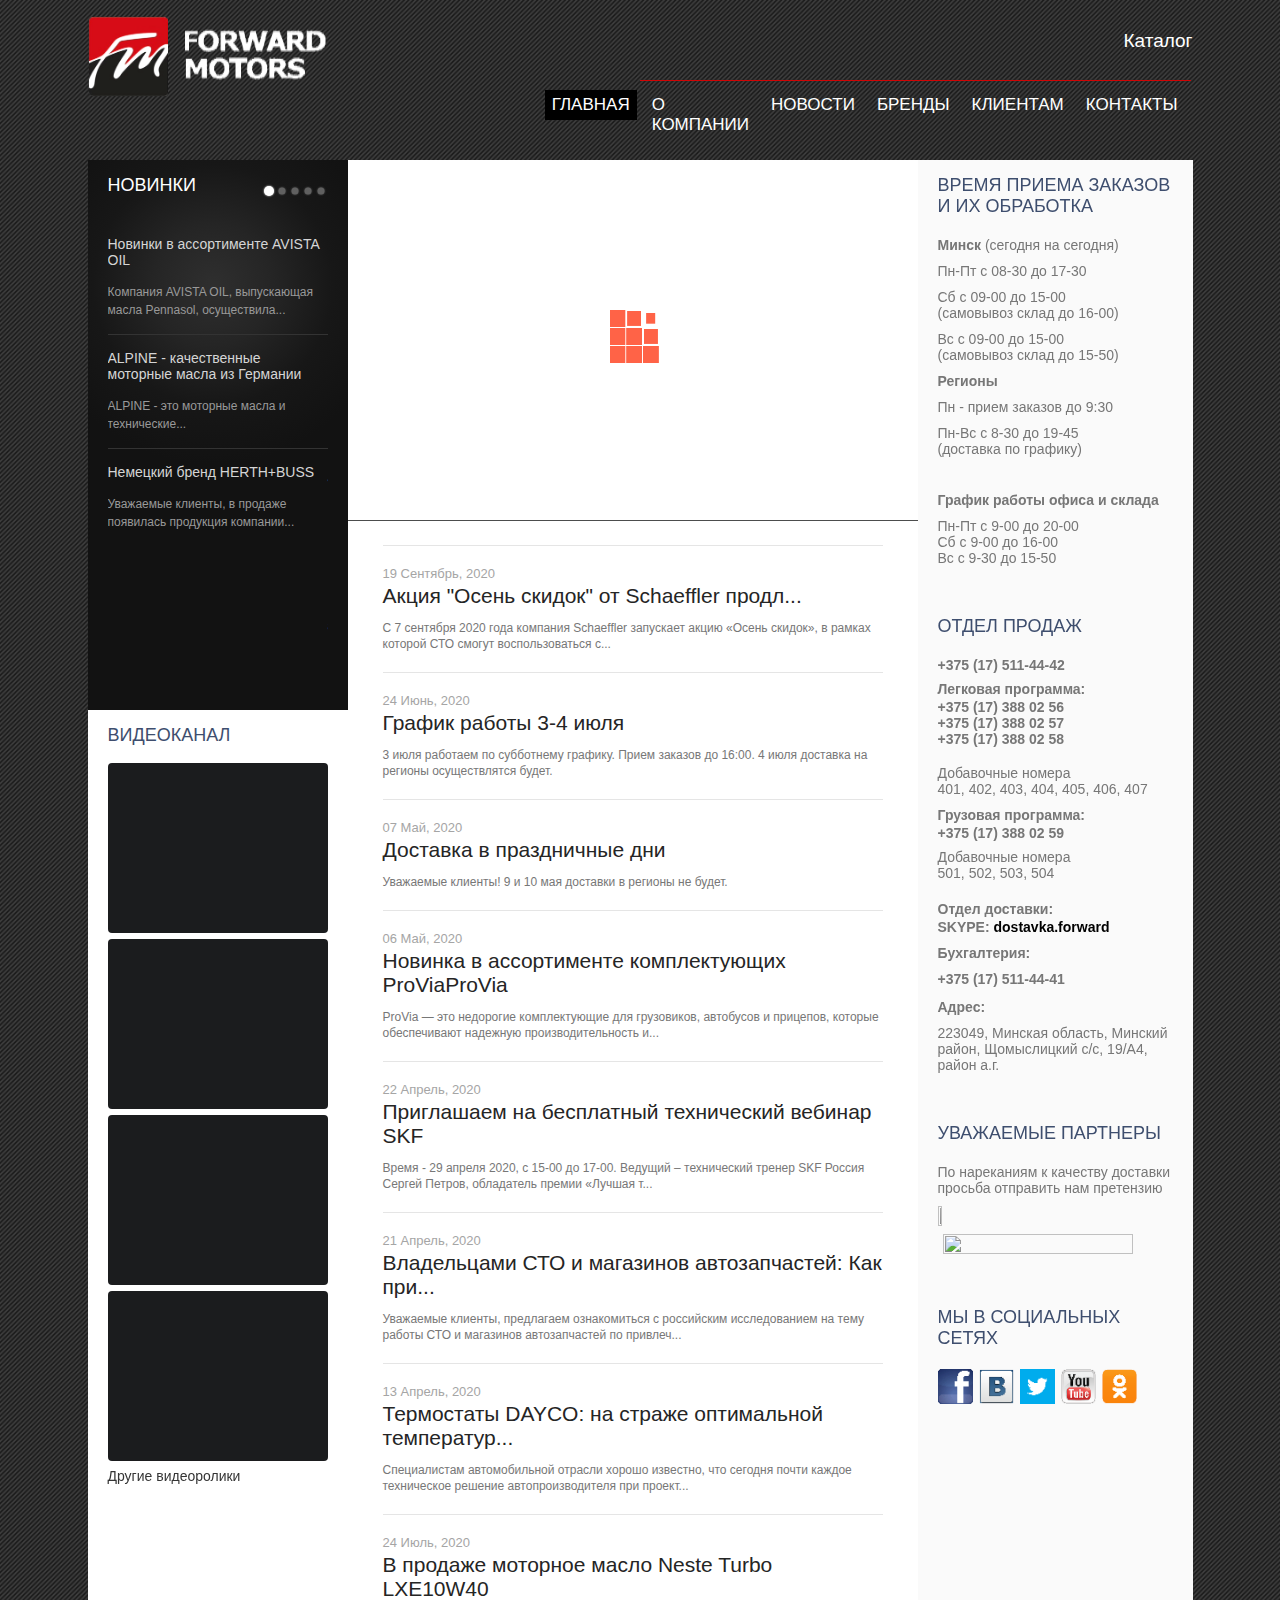
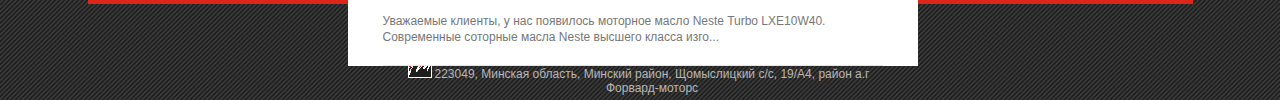
==== index.html @ 3f035b57 "Первый коммит" ====
<!DOCTYPE HTML>
<html>
<head>
    <meta charset="UTF-8">
    <link rel="stylesheet" type="text/css" href="style.css">
    <link href="https://fonts.googleapis.com/css2?family=Ubuntu+Condensed&display=swap" rel="stylesheet">
    <title> Автозапчасти для легковых и грузовых авто </title>
    <script src="https://kit.fontawesome.com/af9d2d7781.js" crossorigin="anonymous"></script> <!-- free icons -->

</head>
<body>

    <!-- header -->
    <div class="container">
        <header class="header">
            <a href="http://forward-motors.com/" target="_blank">
            <div class="logo">
                <img class="logo__img" src = "images\logo\1.png" alt="logo">
                <img class="logo__text" src = "images\logo_text.png" alt="logo-text">
            </div>
            </a>

            <nav class="nav">
                <div class="catlog__container">
                    <p class="catlog"> Каталог </p>
                </div>

                <div class="nav__container">
                    <ul>
                        <li><a class="nav__card firstcard" href="file:///D:/WORK/Projects/Forward%20Motors/index.html" title="Главная"> главная </a> </li>

                        <li class="dropmenu"><span class="nav__card" title="О компании"> о компании </span>
                            <div class="dropcontent">
                                <a class="dropitem" href="" title="ООО Форвард Моторс"> ООО Форвард Моторс </a>
                                <a class="dropitem" href="" title="Сотрудничество"> Сотрудничество </a>
                                <a class="dropitem" href="" title="Реквизиты"> Реквизиты </a>
                                <a class="dropitem__last" href="" title="Вакансии"> Вакансии </a>
                            </div>
                        </li>

                        <li class="dropmenu"><span class="nav__card" title="Новости"> новости </span>
                            <div class="dropcontent">
                                <a class="dropitem" href="" title="Новости"> Новости </a>
                                <a class="dropitem" href="" title="Акции"> Акции </a>
                                <a class="dropitem__last" href="" title="Новинки"> Новинки </a>
                            </div>
                        </li>

                        <li class="dropmenu"><span class="nav__card" title="Бренды"> бренды </span>
                            <div class="dropcontent">
                                <a class="dropitem__last" href="" title="Все бренды"> Все бренды </a>
                            </div>
                        </li>

                        <li class="dropmenu"><span class="nav__card" title="Клиентам"> клиентам </span>
                            <div class="dropcontent">
                                <a class="dropitem" href="" title="ООО Форвард Моторс"> Онлайн каталоги производителей </a>
                                <a class="dropitem" href="" title="Сотрудничество"> Возврат и гарантии </a>
                                <a class="dropitem" href="" title="Реквизиты"> Техническая информация </a>
                                <a class="dropitem" href="" title="Вакансии"> График доставки г.Минск и регионы </a>
                                <a class="dropitem" href="" title="ООО Форвард Моторс"> Вопрос-ответ </a>
                                <a class="dropitem" href="" title="Сотрудничество"> Подбор аккумуляторов </a>
                                <a class="dropitem" href="" title="Реквизиты"> Сертификаты на продукцию </a>
                                <a class="dropitem" href="" title="Вакансии"> Анкета партнера </a>
                                <a class="dropitem" href="" title="ООО Форвард Моторс"> Реквизиты </a>
                                <a class="dropitem__last" href="" title="Сотрудничество"> Видеоканал </a>
                            </div>
                        </li>

                        <li><a class="nav__card" href="" title="Контакты"> контакты </a></li>
                    </ul>
                </div> <!-- .nav__container -->
            </nav>
        </header>
    </div> <!-- .header__cont -->

    <!-- main -->
    <div class="container">

        <div class="left">
            <div class="new">

                <div class="new__gradient"></div>

                <div class="sidebar__header">
                    <h2 class="sidebar__header--new"> новинки </h2>
                    <div class="buttons__container">
                        <div class="button__square">
                            <div class="button__round" data-btn="#btn_1"></div>
                        </div>
                        <div class="button__square">
                            <div class="button__round" data-btn="#btn_2"></div>
                        </div>
                        <div class="button__square">
                            <div class="button__round" data-btn="#btn_3"></div>
                        </div>
                        <div class="button__square">
                            <div class="button__round" data-btn="#btn_4"></div>
                        </div>
                        <div class="button__square">
                            <div class="button__round" data-btn="#btn_5"></div>
                        </div>
                    </div>
                </div>

                <div class="sidebar__content">

                    <div class="slider">
                        <div class="slider__block">

                            <div class="slider__item" id="btn_1">
                                <div class="new__card">
                                    <div class="card__header">
                                        <a href="" title="Новинки в ассортименте AVISTA OIL"> Новинки в ассортименте AVISTA OIL </a>
                                    </div>
                                    <div class="card__content">
                                        <a href=""> Компания AVISTA OIL, выпускающая масла Pennasol, осуществила... </a>
                                    </div>
                                </div>
                                <div class="new__card">
                                    <div class="card__header">
                                        <a href="" title="">ALPINE - качественные моторные масла из Германии </a>
                                    </div>
                                    <div class="card__content">
                                        <a href=""> ALPINE - это моторные масла и технические... </a>
                                    </div>
                                </div>
                                <div class="new__card">
                                    <div class="card__header">
                                        <a href="" title="Немецкий бренд HERTH+BUSS"> Немецкий бренд HERTH+BUSS </a>
                                    </div>
                                    <div class="card__content">
                                        <a href=""> Уважаемые клиенты, в продаже появилась продукция компании... </a>
                                    </div>
                                </div>
                            </div>
                            <div class="slider__item" id="btn_2">
                                <div class="new__card">
                                    <img class="card__image" src="images/slider/2-1.jpg">
                                    <div class="card__header">
                                        <a href="" title="Антифриз GreenStream"> Антифриз GreenStream </a>
                                    </div>
                                    <div class="card__content">
                                        <a href=""> GreenStream — антифриз нового поколения, готовый к... </a>
                                    </div>
                                </div>

                                <div class="new__card">
                                    <img class="card__image" src="images/slider/2-2.png">
                                    <div class="card__header">
                                        <a href="" title="Аккумуляторы Johnsons Controls"> Аккумуляторы Johnsons Controls </a>
                                    </div>
                                    <div class="card__content">
                                        <a href=""> Уважаемые клиенты, в продаже появились аккумуляторы JOHNSON... </a>
                                    </div>
                                </div>

                                <div class="new__card">
                                    <img class="card__image" src="images/slider/2-3.jpg">
                                    <div class="card__header">
                                        <a href="" title="Амортизаторы TORR: отличный тест на эффективность!"> Амортизаторы TORR: отличный тест на… </a>
                                    </div>
                                    <div class="card__content">
                                        <a href=""> По утверждению специалистов, амортизаторы относятся к той... </a>
                                    </div>
                                </div>
                            </div>
                            <div class="slider__item" id="btn_3">
                                <div class="new__card">
                                    <img class="card__image" src="images/slider/3-1.jpg">
                                    <div class="card__header">
                                        <a href="" title="Тормозные колодки DTEC"> Тормозные колодки DTEC </a>
                                    </div>
                                    <div class="card__content">
                                        <a href=""> Теперь Вы можете предложить дополнительные преимущества для... </a>
                                    </div>
                                </div>

                                <div class="new__card">
                                    <img class="card__image" src="images/slider/3-2.jpg">
                                    <div class="card__header">
                                        <a href="" title="БИГ Фильтр - автомобильные фильтры всех типов"> БИГ Фильтр - автомобильные фильтры… </a>
                                    </div>
                                    <div class="card__content">
                                        <a href=""> Компания «БИГ Фильтр», продукция которой известна на... </a>
                                    </div>
                                </div>

                                <div class="new__card">
                                    <img class="card__image" src="images/slider/3-3.jpg">
                                    <div class="card__header">
                                        <a href="" title="Новый бренд Airline"> Новый бренд Airline </a>
                                    </div>
                                    <div class="card__content">
                                        <a href=""> В продаже: зарядные устройства для АКБ, провода для... </a>
                                    </div>
                                </div>
                            </div>
                            <div class="slider__item" id="btn_4">
                                <div class="new__card">
                                    <img class="card__image" src="images/slider/4-1.jpg">
                                    <div class="card__header">
                                        <a href="" title="Banner: АКБ для легковых и грузовых автомобилей"> Banner: АКБ для легковых и… </a>
                                    </div>
                                    <div class="card__content">
                                        <a href=""> Австрийская компания BANNER производит аккумуляторы более... </a>
                                    </div>
                                </div>

                                <div class="new__card">
                                    <img class="card__image" src="images/slider/4-2.jpg">
                                    <div class="card__header">
                                        <a href="" title="ProVia: краны уровня пола кабин"> ProVia: краны уровня пола кабин </a>
                                    </div>
                                    <div class="card__content">
                                        <a href=""> Кран уровня пола ProVia повышает комфорт вождения,... </a>
                                    </div>
                                </div>

                                <div class="new__card">
                                    <img class="card__image" src="images/slider/4-3.jpg">
                                    <div class="card__header">
                                        <a href="" title="Моторные масла Swag"> Моторные масла Swag </a>
                                    </div>
                                    <div class="card__content">
                                        <a href=""> Качество моторных масел Swag соответствует самым высоким... </a>
                                    </div>
                                </div>
                            </div>
                            <div class="slider__item" id="btn_5">
                                <div class="new__card">
                                    <img class="card__image" src="images/slider/5-1.jpg">
                                    <div class="card__header">
                                        <a href="" title="Продукция СтартВольт"> Продукция СтартВольт </a>
                                    </div>
                                    <div class="card__content">
                                        <a href=""> В продаже продукция СтартВольт! Предлагаем вашему вниманию электронную... </a>
                                    </div>
                                </div>

                                <div class="new__card">
                                    <img class="card__image" src="images/slider/5-2.jpg">
                                    <div class="card__header">
                                        <a href="" title="Радиаторы Luzar"> Радиаторы Luzar </a>
                                    </div>
                                    <div class="card__content">
                                        <a href=""> В продаже продукция LUZAR! Торговая марка LUZAR® и... </a>
                                    </div>
                                </div>

                                <div class="new__card">
                                    <img class="card__image" src="images/slider/5-3.jpg">
                                    <div class="card__header">
                                        <a href="" title="Моторные масла Swag"> Новые ксеноновые лампы Philips Xenon White Vision </a>
                                    </div>
                                    <div class="card__content">
                                        <a href=""> Philips был новатором в области автомобильного... </a>
                                    </div>
                                </div>
                            </div>

                        </div>
                    </div>

                </div>
            </div>    <!-- .new -->

            <div class="sidebar__left">
                <h2 class="sidebar__header sidebar__header--video"> видеоканал </h2>

                <div class="sidebar__content">

                    <div class="card__video">
                        <iframe class="vid" src="https://www.youtube.com/embed/N_xCedRLwBQ"
                            frameborder="0"
                            allow="accelerometer; autoplay; clipboard-write; encrypted-media; gyroscope; picture-in-picture"
                            allowfullscreen>
                        </iframe>
                    </div>

                    <div class="card__video">
                        <iframe class="vid" src="https://www.youtube.com/embed/YVrgnPWdfKc"
                            frameborder="0"
                            allow="accelerometer; autoplay; clipboard-write; encrypted-media; gyroscope; picture-in-picture"
                            allowfullscreen>
                        </iframe>
                    </div>

                    <div class="card__video">
                        <iframe class="vid" src="https://www.youtube.com/embed/eKQvCX98A6g"
                            frameborder="0"
                            allow="accelerometer; autoplay; clipboard-write; encrypted-media; gyroscope; picture-in-picture"
                            allowfullscreen>
                        </iframe>
                    </div>

                    <div class="card__video">
                        <iframe class="vid" src="https://www.youtube.com/embed/Yov8JhrMx8I"
                            frameborder="0"
                            allow="accelerometer; autoplay; clipboard-write; encrypted-media; gyroscope; picture-in-picture"
                            allowfullscreen>
                        </iframe>
                    </div>

                    <a><span class="video__text" title="Видеоролики о замене запчастей и другой технической информации"> Другие видеоролики </span></a>

                </div> <!-- .sidebar__content -->
            </div> <!-- .sidebar__left -->
        </div> <!-- .left -->

        <div class="center">
            <section class="section">
                <div class="banner">
                    <img class="banner__loader" src="images\loading_gif\2.gif">
                    <a href=""><img class="banner__image" src="http://forward-motors.com/modules/mod_image_show_gk4/cache/banners.neste-turbo-lxe10w40summer-bannergk-is-346.jpg"></a>

                    <div class="banner__line"></div>
                </div>
                <div class="banner__bar">
                    <div class="progress"> </div>
                </div>

                <div class="news">

                    <div class="news__card">
                        <div class="news__date">
                            19 Сентябрь, 2020
                        </div>
                        <div class="news__header" title="Акция &quot;Осень скидок &quot; от Schaeffler продлена">
                            <a href="" > Акция "Осень скидок" от Schaeffler продл... </a>
                        </div>
                        <div class="news__text">
                            С 7 сентября 2020 года компания Schaeffler запускает акцию «Осень скидок», в рамках которой СТО смогут воспользоваться с...
                        </div>
                    </div>

                    <div class="news__card">
                        <div class="news__date">
                            24 Июнь, 2020
                        </div>
                        <div class="news__header" title="График работы 3-4 июля">
                            <a href="" > График работы 3-4 июля </a>
                        </div>
                        <div class="news__text">
                            3 июля работаем по субботнему графику. Прием заказов до 16:00. 4 июля доставка на регионы осуществлятся будет.
                        </div>
                    </div>

                    <div class="news__card">
                        <div class="news__date">
                            07 Май, 2020
                        </div>
                        <div class="news__header" title="Доставка в праздничные дни">
                            <a href="" > Доставка в праздничные дни </a>
                        </div>
                        <div class="news__text">
                            Уважаемые клиенты! 9 и 10 мая доставки в регионы не будет.
                        </div>
                    </div>

                    <div class="news__card">
                        <div class="news__date">
                            06 Май, 2020
                        </div>
                        <div class="news__header" title="Новинка в ассортименте комплектующих ProViaProVia">
                            <a href="" > Новинка в ассортименте комплектующих ProViaProVia </a>
                        </div>
                        <div class="news__text">
                            ProVia — это недорогие комплектующие для грузовиков, автобусов и прицепов, которые обеспечивают надежную производительность и...
                        </div>
                    </div>

                    <div class="news__card">
                        <div class="news__date">
                            22 Апрель, 2020
                        </div>
                        <div class="news__header" title="Приглашаем на бесплатный технический вебинар SKF">
                            <a href="" > Приглашаем на бесплатный технический вебинар SKF </a>
                        </div>
                        <div class="news__text">
                            Время - 29 апреля 2020, с 15-00 до 17-00. Ведущий – технический тренер SKF Россия Сергей Петров, обладатель премии «Лучшая т...
                        </div>
                    </div>

                    <div class="news__card">
                        <div class="news__date">
                            21 Апрель, 2020
                        </div>
                        <div class="news__header" title="Владельцами СТО и магазинов автозапчастей: Как при...">
                            <a href="" > Владельцами СТО и магазинов автозапчастей: Как при... </a>
                        </div>
                        <div class="news__text">
                            Уважаемые клиенты, предлагаем ознакомиться с российским исследованием на тему работы СТО и магазинов автозапчастей по привлеч...
                        </div>
                    </div>

                    <div class="news__card">
                        <div class="news__date">
                            13 Апрель, 2020
                        </div>
                        <div class="news__header" title="Термостаты DAYCO: на страже оптимальной">
                            <a href="" > Термостаты DAYCO: на страже оптимальной температур... </a>
                        </div>
                        <div class="news__text">
                            Специалистам автомобильной отрасли хорошо известно, что сегодня почти каждое техническое решение автопроизводителя при проект...
                        </div>
                    </div>

                    <div class="news__card">
                        <div class="news__date">
                            24 Июль, 2020
                        </div>
                        <div class="news__header" title="В продаже моторное масло Neste Turbo">
                            <a href="" > В продаже моторное масло Neste Turbo LXE10W40 </a>
                        </div>
                        <div class="news__text">
                            Уважаемые клиенты, у нас появилось моторное масло Neste Turbo LXE10W40. Современные соторные масла Neste высшего класса изго...
                        </div>
                    </div>

                </div> <!-- .news -->
            </section>
        </div> <!-- .center -->

        <div class="right">
            <div class="right__card">    <!-- orders -->
                <h2 class="sidebar__header sidebar__header--orders">
                    время приема заказов и их обработка
                </h2>
                <div class="sidebar__content">

                    <h3 class="right__subtitle">
                        Минск <span class="right__text">(сегодня на сегодня)</span>
                    </h3>
                    <div class="right__text">
                        <span> Пн-Пт с 08-30 до 17-30 </span>
                    </div>
                    <div class="right__text">
                        <span>
                            Сб с 09-00 до 15-00
                            <br>(самовывоз склад до 16-00)
                        </span>
                    </div>
                    <div class="right__text">
                        <span>
                            Вс с 09-00 до 15-00
                            <br>(самовывоз склад до 15-50)
                        </span>
                    </div>

                    <h3 class="right__subtitle">
                        Регионы
                    </h3>
                    <div class="right__text">
                        <span> Пн - прием заказов до 9:30 </span>
                    </div>

                    <div class="right__text">
                        <span>
                            Пн-Вс с 8-30 до 19-45
                            <br>(доставка по графику)
                        </span>
                    </div>

                    <h3 class="right__subtitle right__subtitle--office">
                        График работы офиса и склада
                    </h3>
                    <div class="right__text">
                        <span>
                            Пн-Пт с 9-00 до 20-00
                            <br>Сб с 9-00 до 16-00
                            <br>Вс с 9-30 до 15-50
                        </span>
                    </div>

                </div> <!-- .sidevar__content -->

            </div>    <!-- right__card (orders) -->

            <div class="right__card"> <!-- sales -->
                <h2 class="sidebar__header sidebar__header--sales">
                    отдел продаж
                </h2>

                <div class="sidebar__content">

                    <div class="number">
                        <a href=""> +375 (17) 511-44-42 </a>
                    </div>

                    <h3 class="right__subtitle right__subtitle--passenger">
                        Легковая программа:
                    </h3>
                    <div class="number number--passenger">
                        <a href=""> +375 (17) 388 02 56 </a>
                        <br><a href=""> +375 (17) 388 02 57 </a>
                        <br><a href=""> +375 (17) 388 02 58 </a>
                    </div>

                    <div class="right__text">
                        <p>
                            Добавочные номера
                            <br> 401, 402, 403, 404, 405, 406, 407
                        </p>
                    </div>

                    <h3 class="right__subtitle right__subtitle--heavy">
                        Грузовая программа:
                    </h3>
                    <div class="number">
                        <a href=""> +375 (17) 388 02 59 </a>
                    </div>

                    <div class="right__text">
                        <span>
                            Добавочные номера
                            <br> 501, 502, 503, 504
                        </span>
                    </div>

                    <h3 class="right__subtitle right__subtitle--delivery">
                        Отдел доставки:
                    </h3>
                    <h3 class="right__subtitle">
                        SKYPE: <a class="skype__delivery"> dostavka.forward </a>
                    </h3>

                    <h3 class="right__subtitle">
                        Бухгалтерия:
                    </h3>

                    <div class="number number--bookkeeping">
                        <a href=""> +375 (17) 511-44-41 </a>
                    </div>

                    <h3 class="right__subtitle">
                        Адрес:
                    </h3>

                    <div class="right__text">
                        <span>
                            223049, Минская область, Минский
                            район, Щомыслицкий с/с, 19/А4,
                            район а.г.
                        </span>
                    </div>

                </div> <!-- .sidebar__content -->

            </div> <!-- .right__card (sales) -->

            <div class="right__card"> <!-- to partners -->
                <h2 class="sidebar__header sidebar__header--topartners">
                    уважаемые партнеры
                </h2>
                <div class="sidebar__content">
                    <div class="right__text">
                        <span>
                            По нареканиям к качеству доставки просьба отправить нам претензию
                        </span>
                    </div>
                    <div class="icon__email">
                        <img class="post" src="images\post_icons\icon-post.png">
                        <img class="addres" src="images\post_icons\icon-addres.png">
                    </div>
                </div>
            </div>

            <div class="right__card">    <!-- social networks -->
                <h2 class="sidebar__header sidebar__header--networks">
                    мы в социальных сетях
                </h2>
                <div class="icon__container">
                    <a href=""><img class="icon" src="images\network_icons\fb.png"></a>
                    <a href=""><img class="icon"  src="images\network_icons\vk.png"></a>
                    <a href=""><img class="icon" src="images\network_icons\tw.png"></a>
                    <a href=""><img class="icon" src="images\network_icons\yt.png"></a>
                    <a href=""><img class="icon" src="images\network_icons\cm.png"></a>
                </div>
            </div>

        </div> <!-- .right -->


    </div>        <!-- .main__container -->

    <!-- footer -->
    <div class="container">
        <footer class="footer">
            <div class="footer__content">
                <div class="footer__item">
                    <img src="images\logo\2.png" alt="logo2">
                </div>
                <div class="footer__item">
                    <div class="map footer__text">
                        <a href=""> Карта сайта </a>
                    </div>
                    <div class="footer__text">
                        <span> 223049, Минская область, Минский район, Щомыслицкий с/с, 19/А4, район а.г
                        Форвард-моторс </span>
                    </div>
                </div>
            </div>

        </footer>
    </div>

    <!-- JavaScript -->
    <script src = "script.js"> </script>

    <!-- Smoothly -->
    <script src="https://code.s3.yandex.net/web-code/smoothly.js"></script>

</body>
</html>
---- style.css ----
body, h1, h2, h3, h4, h5, img, a, p, .header{
    margin: 0;
    font-size: 100%;
    font-weight: normal;
}

*,
*before,
*after {
    box-sizing: border-box;
}

body {
    font-family: "Arial", sans-serif;
    background-color: rgba(0,0,0,.8);
    background-image: url(images\\fon_item.png);
}

a{
    text-decoration: none;
    color: inherit;
    font-weight: normal;
}

/* Header */

.container{
    display: flex;
    justify-content: center;
}

.header {
    display: flex;
    justify-content: space-between;

    width: 100%;
    max-width: 1105px;

    color: white;
    margin-bottom: 20px;
}

/* Logo */

.logo {
    display: flex;
    width: 250px;
    height: 80px;
    margin: 16px 0 0 0;
}

.logo:hover {
    cursor: pointer;
}

.logo__img {
    width: 80px;
    height: 80px;
    margin: auto 0;
}

.logo__text {
    width: 150px;
    height: 70px;
    margin: auto;
}

/* Nav */

.nav {
    width: 830px;
}

.catlog__container{
    display: flex;
    justify-content: flex-end;
}

.catlog {
    font-size: 19px;
    cursor: pointer;
    margin: 30px 0;
}

.catlog:hover{
    color: #dd2617;
}

.nav__container {
    display: flex;
    justify-content: flex-end;

    position: relative;

    max-width: 556px;
    margin-left: auto;
}

.nav__container::before {
    content: "";
    display: block;

    background-color: #d10404;

    margin-left: 0.7%;
    width: 99%;
    height: 1px;

    position: absolute;
    top: -2px;
    left: 0;
    z-index: 1;
}

.nav__card {
    margin: 8px 8px 0 0;
    padding: 5px 7px;
    cursor: pointer;

    font-family: 'Ubuntu Condensed', sans-serif;
    color: #fff;
    text-decoration: none;
    font-size: 17px;
    font-weight: normal;
    text-transform: uppercase;

    display: block;
}

.firstcard{
    background-color: #000;
}

 .nav__card:hover{
    background-color: #fff;
    color: #2c3b57;
    transition: .1s;

    position: relative;
 }

.nav ul{
    list-style: none;
    margin: 0;
     padding: 0;

     display: flex;
    justify-content: flex-end;
 }

 /* Drop Menu */

.dropmenu{
    display: block;
    position: relative;
}

.dropcontent{
    width: 210px;

    position: absolute;

    transform: scale(0,0);
    transform-origin: 0 0;

    background-color: #f9f9f9;
    min-width: 160px;
    box-shadow: 0px 1px 3px 0px #b7b7b7;
    z-index: 3;

    padding: 10px 20px 0 20px;
}

.dropitem, .dropitem__last{
    font-family: 'Ubuntu Condensed', sans-serif;
    color: #2c3b57;
    font-size: 13px;

    height: 20px;
    padding-bottom: 15px;
    padding-top: 10px;

    position: relative;
    display: block;
}

.dropitem:hover, .dropitem__last:hover{
    color: #dd2617;
}

.dropitem::after{
    content: "";
    display: block;

    width: 98%;
    height: 1px;

    background-color: #eee;

    position: absolute;
    bottom: 3px;
}

.dropmenu:hover  .dropcontent{
    display: block;
    z-index: 3;

    transform: scale(1,1);
    transition: .2s;
}

/* Structure */

.left{
    height: 1440px;
    /*margin-left: auto;*/
    background-color: #fff;
}

.center{
    height: 1440px;
    z-index: 2;
}

.right{
    height: 1440px;
    /*margin-right: auto;*/
    background-color: #fff;
}

/* Sidebars */

.sidebar__header{
    display: flex;
    justify-content: space-between;

    font-family: 'Ubuntu Condensed', sans-serif;
    font-size: 18px;
    margin-bottom: 15px;
    font-weight: normal;
    color: #3e4e6e;
    padding: 15px 20px;
    text-transform: uppercase;

   /* position: relative;*/
}

.buttons__container{
    display: flex;
    height: 20px;
    margin-top: 11px;

    align-items: baseline;
}

.button__square {
    position: relative;

    width: 7px;
    height: 10px;

    margin: 0 3px;

    cursor: pointer;
}

.button__round {
    position: absolute;
    top: 50%;
    left: 50%;
    transform: translate(-50% , -50%);

    display: block;
    width: 7px;
    height: 7px;

    background-color: #606060;

    box-shadow: 0 0 2px #606060;
    border-radius: 50%;
}

.button__round.active {
    background-color: #fff;
    width: 10px;
    height: 10px;
    box-shadow: 0 0 2px #fff;
    border-radius: 50%;
}

.button__round:hover{
    background-color: #fff;
    width: 10px;
    height: 10px;
    box-shadow: 0 0 2px #fff;
    border-radius: 50%;
}

.sidebar__header--new{
    color: #fff;
}

.sidebar__header--orders, .sidebar__header--sales, .sidebar__header--topartners, .sidebar__header--networks{
    padding-bottom: 5px;
}

.sidebar__header--video{
    padding-bottom: 5px;
    margin-bottom: 10px;
}

.sidebar__content{
    padding: 0 20px;
}

/* Left sidebar */

.sidebar__left{
    display: flex;
    flex-direction: column;
    color: gray;
    background-color: white;
}

.new{
    background-color: #121212;
    height: 550px;
    width: 260px;
    position: relative;
    z-index: 1;
}

.new__gradient{
    position: absolute;
    background: radial-gradient(circle at 125px 125px, #2e2e2e 5px, #2a2a2a 30px,#252525 60px,#171717 120px, #121212 180px);
    height: 360px;
    width: 360px;
    z-index: -1;
}

.slider {
    width: 220px;
    height: 450px;
    overflow: hidden;
}

.slider__block {
    display: flex;
    flex-direction: row;
    width: calc(220px * 5);
    height: 450px;

    transform: translate(0%);
    transition: .5s cubic-bezier(.86, 0, 1, .49)
}
/*
.div__test {
    width: 220px;
    height: 450px;

    background-color: greenyellow;

    color: black;
    font-size: 50px;
}
*/
.slider__item{
    width: 220px;
    height: 450px;

    opacity: 1;
    transition: 1s;
}



.slider__item.old{

}

.slider__item.new{

}

.slider__item--first{

}
/*
.item__old{
    transform: translateX(-200px);
    width: 0px;
    margin-left: 0px;
}*/

.slider__item.active{
}

.new__card{
    position: relative;
    margin-bottom: 15px;
    border-bottom: 1px solid #333;
}

.new__card:last-child{
    border-bottom: none;
}

.card__image {
    max-width: 100%;
    height: auto;
    margin: 0 10px 10px 0;

    cursor: pointer;

    float: left;
}

.card__header{
    color: #d5d5d5;
    font-family: 'Ubuntu Condensed', sans-serif;
    font-size: 14px;

    margin-bottom: 15px;
}

.card__header:hover{
    color: #dd2617;
}

.card__content{
    color: #999;
    font-size: 12px;
    line-height: 1.5;

    padding-bottom: 15px;
}

.card__content:hover{
    color: #fff;
}

.video{
    color: gray;
    background-color: white;
}

.card__video{
    display: flex;
    justify-content: center;

    width: 220px;
    height: 170px;
    background-color: #1b1c1e;
    border-radius: 4px;
    margin: 2px auto 6px;
}

.vid{
    margin: auto 0;
    width: 180px;
    height: 140px;
}

.video__text{
    font-size: 14px;
    color: #353535;
    cursor: pointer;
}

.video__text:hover{
    color: #dd2617;
}

/* Right sidebar */

.right{
    display: flex;
    flex-direction: column;
    color: #777;
    background-color: #fafafa;
    font-size: 14px;
}

.right__card{
    width: 275px;
    margin-bottom: 25px;
}

.right__subtitle{
    margin-bottom: 10px;
    font-weight: bold;
}

.right__subtitle--office{
    margin-top: 35px;
}

.right__subtitle--passenger, .right__subtitle--heavy{
    margin-bottom: 2px;
}

.right__subtitle--delivery{
    margin-bottom: 2px;
    margin-top: 20px;
}

.right__text{
    margin-bottom: 10px;
    font-weight: normal;
}

.number{
    margin-bottom: 8px;
}

.number a{

    font-weight: 700;
}

.number--passenger{
    margin-bottom: 18px;
}

.number--bookkeeping{
    margin-bottom: 12px;
}

.skype__delivery{
    color: #000;
    font-weight: 700;
}

.skype__delivery:hover{
    color: #dd2617;
    cursor: pointer;
}

/* Email */

.post{
    width: 10%;
    height: 10%;
    margin-bottom: 5px;
}

.addres{
    width: 90%;
    height: 90%;
    padding-left: 5px;
    margin-bottom: 10px;
}

.icon__container{
    display: flex;
    padding: 0 20px;
}

.icon{
    margin-right: 6px;
    width: 35px;
    height: 35px;
}

.icon:hover{
    cursor: pointer;
}

/* Section */

.section{
    background-color: white;
    color: black;
    width: 570px;
    height: 100%;
}

.banner{
    position: relative;
    background-color: #fff;
    height: 360px;
}

.banner__loader{
    position: absolute;
    width: 570px;
    height: 100%;
    z-index: 500;
}

.banner__image{
    /* JS */
    position: absolute;
    max-width: 100%;
    height: auto;
    /*
    width: 570px;
    height: 100%;*/

}

.banner__line{
    position: absolute;
    background-color: #1f2021;
    opacity: .8;
    width: 100%;
    height: 16px;

    left: 0;
    top: 344.5px;
    z-index: 1;

    display: block;

}

.banner__line.animate{
    animation: hide .5s linear;
}

.banner__bar{
    background-color: #fff;
    width: 100%;
    height: 5px;
    margin-bottom: 20px;
}

.progress{
    background-color: #cb1000;
    width: 0%;
    height: 5px;
    z-index: 1;
}

.news{
    background-color: white;
}

.news__card{
    padding: 20px 0;
    margin: 0 35px;
    border-top: 1px solid #e5e5e5;

}

.news__card:last-child{
    border-bottom: 1px solid #e5e5e5;
}

.news__date{
    font-family: 'Ubuntu Condensed', sans-serif;
    font-size: 13px;
    font-weight: 400;
    color: #a5a5a5;
    margin-bottom: 3px;
}

.news__header{
    font-family: 'Ubuntu Condensed', sans-serif;
    font-size: 21px;
    font-weight: 400;
    color: #252525;
    margin-bottom: 12px;
}

.news__header:hover{
    cursor: pointer;
    color: #cb1000;
}

.news__text{
    font-size: 12px;
    color: #777777;
    line-height: 16px;


}

/* Footer */

.footer{
    display: flex;
    justify-content: center;

    color: white;
    text-align: center;

    height: 100px;
    width: 100%;
    max-width: 1105px;

    position: relative;
}

.footer::before{
    content: "";
    display: flex;

    width: 100%;
    height: 4px;
    background-color: #dd2617;
    text-align: center;

    position: absolute;

    top: 0;
    left: 0;
    z-index: 1;
}

.footer__content{
    display: flex;
    margin-top: auto;
    margin-bottom: 5px;

    width: 465px;
}

.footer__item{

}

.footer__item img{
    margin-top: 16px;
    margin-bottom: auto;
}

.footer__text{
    margin: auto 0;
    color: #b7b7b7;
    font-size: 12px;
}

.map{
    margin-bottom: 15px;
}

.map a:hover{
    color: white;
    cursor: pointer;
}


@keyframes hide {
    50% {
        transform: translateY(16px);
        animation-direction: alternate-reverse;
        height: 0px;
        margin-top: 0px;
    }
}
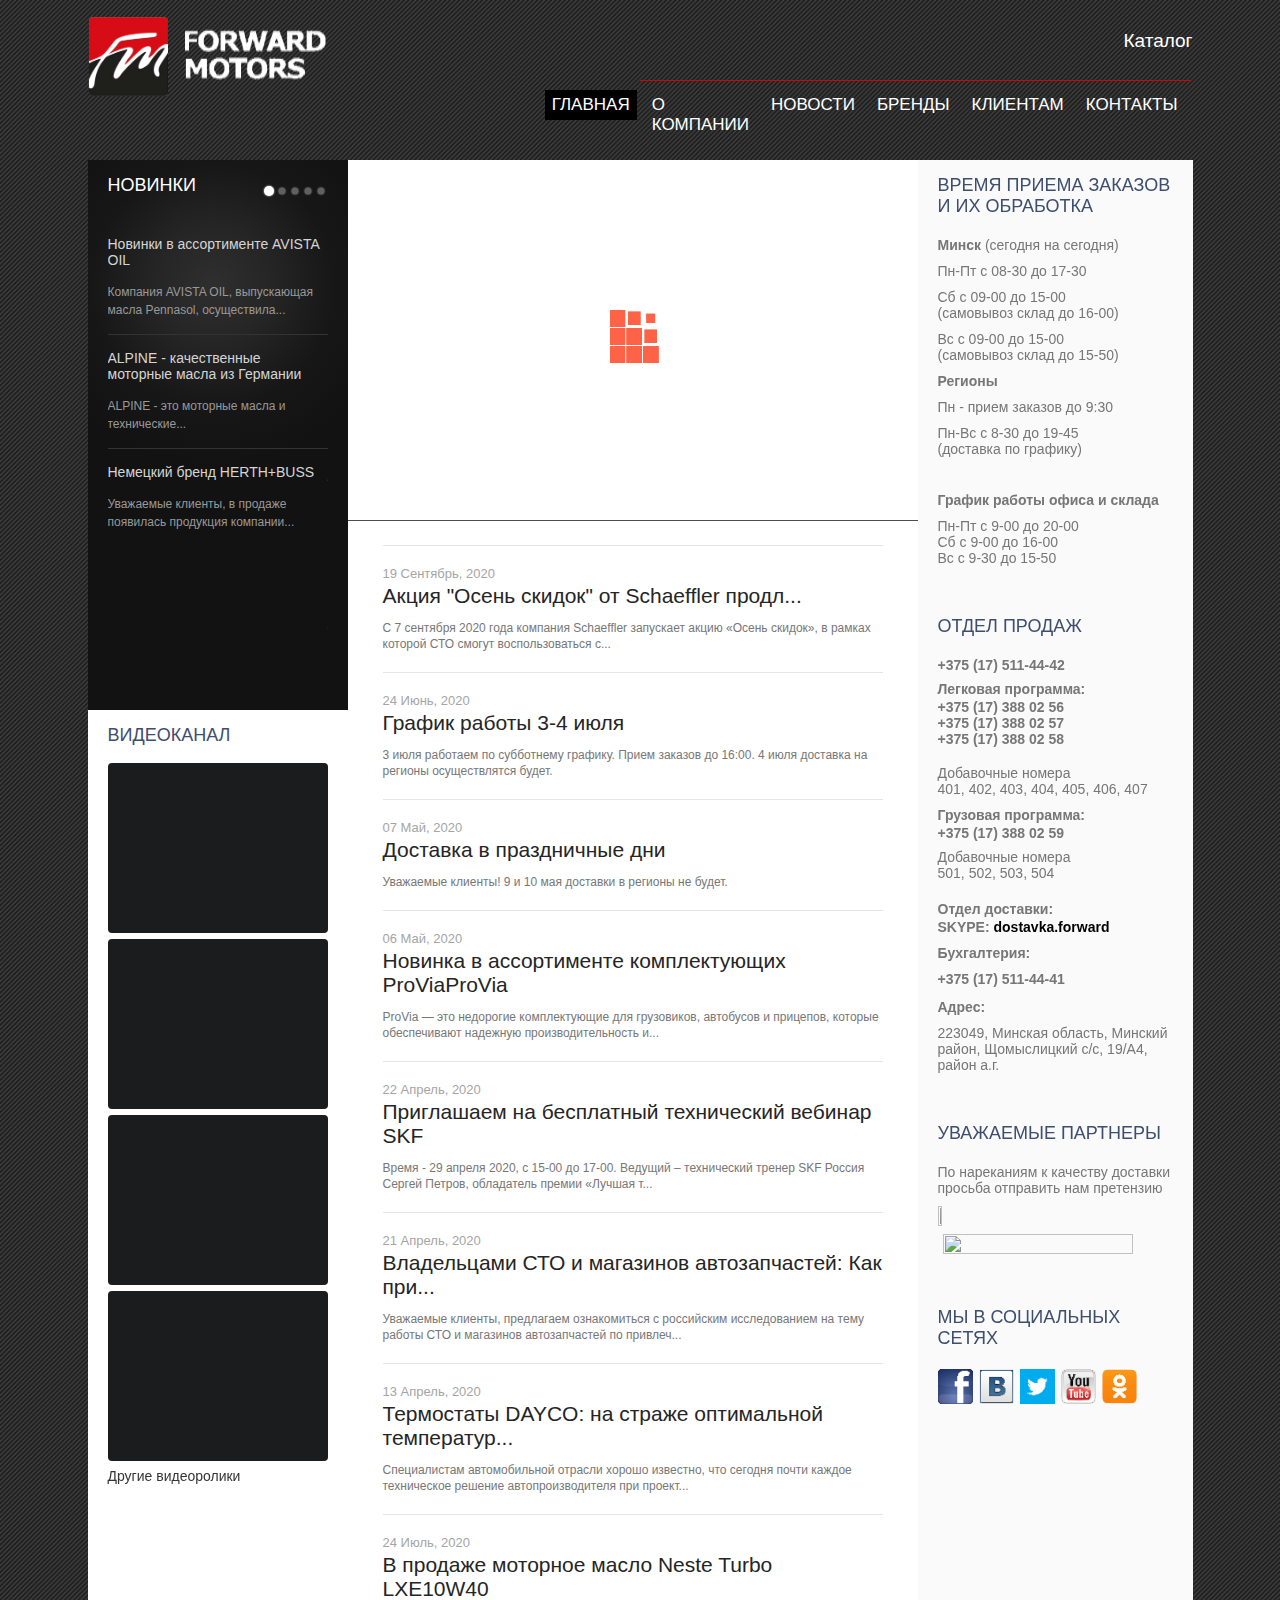
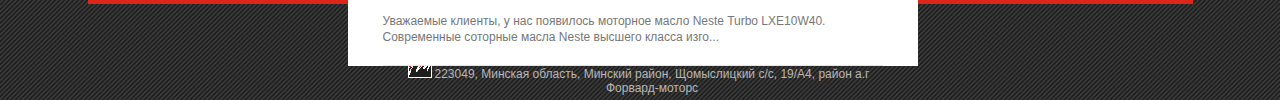
==== commit b70fbc56: "desktop" ====
--- a/index.html
+++ b/index.html
@@ -16,7 +16,7 @@
             <a href="http://forward-motors.com/" target="_blank">
             <div class="logo">
                 <img class="logo__img" src = "images\logo\1.png" alt="logo">
-                <img class="logo__text" src = "images\logo_text.png" alt="logo-text">
+                <img class="logo__text" src = "images\logo\text.png" alt="logo-text">
             </div>
             </a>
 
@@ -311,7 +311,7 @@
         <div class="center">
             <section class="section">
                 <div class="banner">
-                    <img class="banner__loader" src="images\loading_gif\2.gif">
+                    <img class="banner__loader" src="images\loading_gif\1.gif">
                     <a href=""><img class="banner__image" src="http://forward-motors.com/modules/mod_image_show_gk4/cache/banners.neste-turbo-lxe10w40summer-bannergk-is-346.jpg"></a>
 
                     <div class="banner__line"></div>
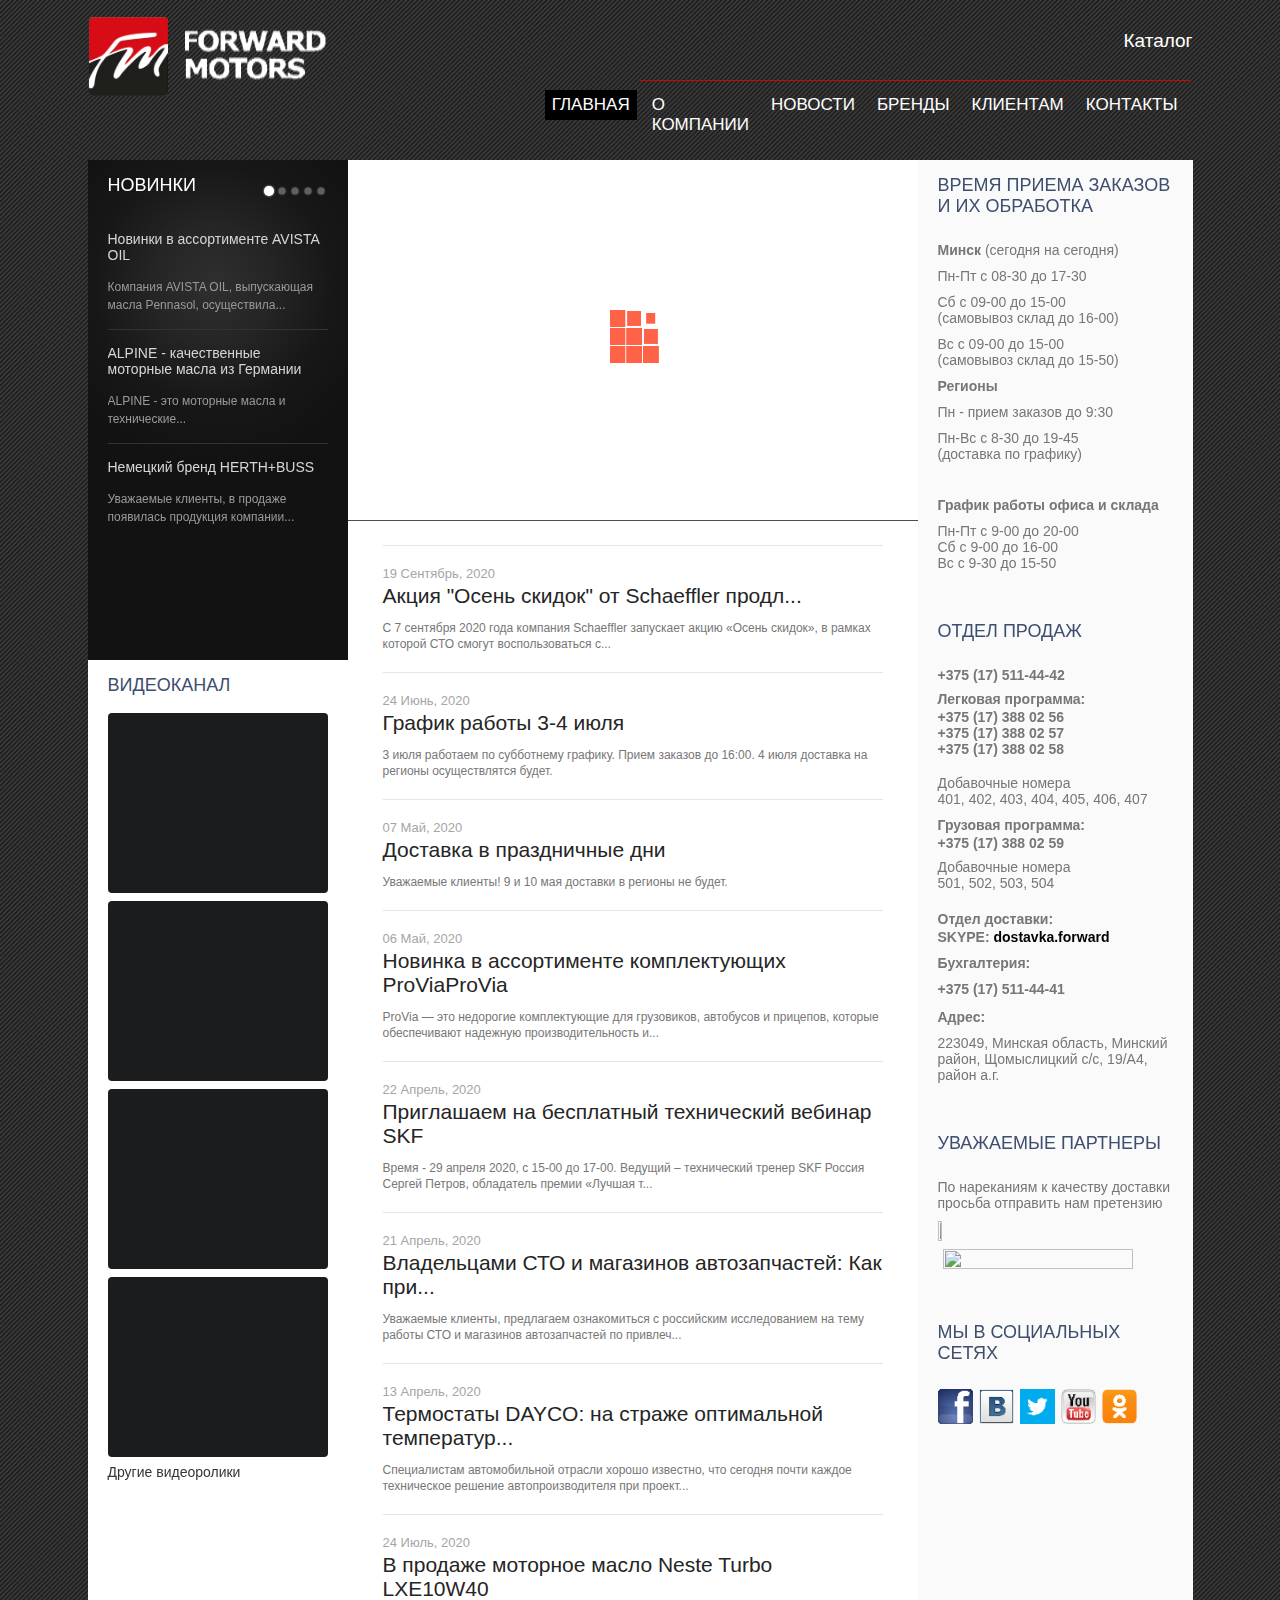
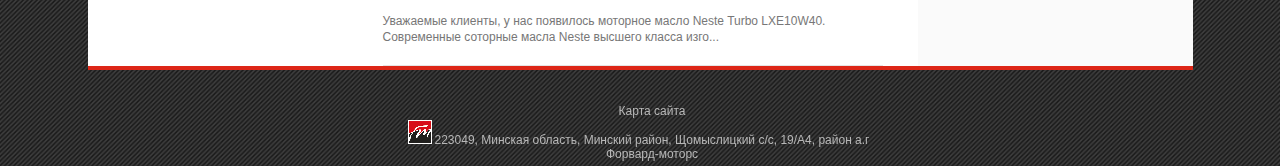
==== commit a6b650f7: "mobile-version" ====
--- a/index.html
+++ b/index.html
@@ -2,6 +2,7 @@
 <html>
 <head>
     <meta charset="UTF-8">
+    <meta name="viewport" content="width=device-width, initial-scale=1">
     <link rel="stylesheet" type="text/css" href="style.css">
     <link href="https://fonts.googleapis.com/css2?family=Ubuntu+Condensed&display=swap" rel="stylesheet">
     <title> Автозапчасти для легковых и грузовых авто </title>
@@ -10,6 +11,7 @@
 </head>
 <body>
 
+<div class="container-body">
     <!-- header -->
     <div class="container">
         <header class="header">
@@ -70,7 +72,12 @@
                         <li><a class="nav__card" href="" title="Контакты"> контакты </a></li>
                     </ul>
                 </div> <!-- .nav__container -->
+
+
             </nav>
+            <div class="burger">
+                    <div class="burger__btn"></div>
+                </div>
         </header>
     </div> <!-- .header__cont -->
 
@@ -267,8 +274,6 @@
 
             <div class="sidebar__left">
                 <h2 class="sidebar__header sidebar__header--video"> видеоканал </h2>
-
-                <div class="sidebar__content">
 
                     <div class="card__video">
                         <iframe class="vid" src="https://www.youtube.com/embed/N_xCedRLwBQ"
@@ -304,7 +309,7 @@
 
                     <a><span class="video__text" title="Видеоролики о замене запчастей и другой технической информации"> Другие видеоролики </span></a>
 
-                </div> <!-- .sidebar__content -->
+                 <!-- .sidebar__content -->
             </div> <!-- .sidebar__left -->
         </div> <!-- .left -->
 
@@ -605,6 +610,8 @@
         </footer>
     </div>
 
+</div>
+
     <!-- JavaScript -->
     <script src = "script.js"> </script>
 
--- a/style.css
+++ b/style.css
@@ -22,12 +22,43 @@
     font-weight: normal;
 }
 
+/* Structure (Containers) */
+
+.container-body {
+    display: flex;
+    flex-direction: column;
+}
+
+.container{
+    display: flex;
+    padding: 0 15px;
+    flex-wrap: wrap;
+    /*justify-content: center;*/
+}
+
+.left{
+    display: flex;
+    flex-direction: column;
+    height: auto;
+
+    background-color: #fff;
+    padding-bottom: 25px;
+    margin-left: auto;
+}
+
+.center{
+    height: auto;
+    z-index: 2;
+}
+
+.right{
+    height: auto;
+    padding-bottom: 25px;
+    margin-right: auto;
+    background-color: #fff;
+}
+
 /* Header */
-
-.container{
-    display: flex;
-    justify-content: center;
-}
 
 .header {
     display: flex;
@@ -35,9 +66,9 @@
 
     width: 100%;
     max-width: 1105px;
+    margin: 0 auto 20px auto;
 
     color: white;
-    margin-bottom: 20px;
 }
 
 /* Logo */
@@ -69,6 +100,64 @@
 
 .nav {
     width: 830px;
+}
+
+.burger {
+    position: relative;
+    display: none;
+
+    width: 60px;
+    height: 40px;
+    margin: 30px 5px 0 0;
+
+    box-shadow: 0 0 3px #fff;
+    border-radius: 10%;
+
+   /* background: /*#1b1c1e;#d10404;*/
+    background: rgba(27, 28, 30, .3);
+}
+
+.burger:hover {
+    box-shadow: 0 0 4px #fff;
+    cursor: pointer;
+}
+
+.burger__btn:before {
+    content: "";
+    display: block;
+    width: 40px;
+
+    border-bottom: 3px solid #999;
+
+    position: absolute;
+    top: -7px;
+    left: 0;
+    z-index: 1;
+}
+
+.burger__btn {
+    position: absolute;
+    top: 20px;
+    left: 10px;
+    z-index: 1;
+
+    width: 40px;
+    border-bottom: 3px solid #999;
+
+    cursor: pointer;
+}
+
+.burger__btn:after {
+    content: "";
+    display: block;
+    width: 40px;
+
+    border-top: 3px solid #999;
+
+    position: absolute;
+    top: 7px;
+    left: 0;
+    z-index: 1;
 }
 
 .catlog__container{
@@ -177,8 +266,8 @@
     font-size: 13px;
 
     height: 20px;
+    padding-top: 10px;
     padding-bottom: 15px;
-    padding-top: 10px;
 
     position: relative;
     display: block;
@@ -209,24 +298,6 @@
     transition: .2s;
 }
 
-/* Structure */
-
-.left{
-    height: 1440px;
-    /*margin-left: auto;*/
-    background-color: #fff;
-}
-
-.center{
-    height: 1440px;
-    z-index: 2;
-}
-
-.right{
-    height: 1440px;
-    /*margin-right: auto;*/
-    background-color: #fff;
-}
 
 /* Sidebars */
 
@@ -239,7 +310,7 @@
     margin-bottom: 15px;
     font-weight: normal;
     color: #3e4e6e;
-    padding: 15px 20px;
+    padding: 15px 20px 10px 20px;
     text-transform: uppercase;
 
    /* position: relative;*/
@@ -298,15 +369,13 @@
 
 .sidebar__header--new{
     color: #fff;
-}
-
-.sidebar__header--orders, .sidebar__header--sales, .sidebar__header--topartners, .sidebar__header--networks{
-    padding-bottom: 5px;
+    padding-bottom: 0;
 }
 
 .sidebar__header--video{
     padding-bottom: 5px;
     margin-bottom: 10px;
+    width: 100%;
 }
 
 .sidebar__content{
@@ -317,17 +386,22 @@
 
 .sidebar__left{
     display: flex;
-    flex-direction: column;
+    flex-direction: row;
+    flex-wrap: wrap;
     color: gray;
     background-color: white;
+
+    width: 260px;
 }
 
 .new{
     background-color: #121212;
-    height: 550px;
+    height: 500px;
     width: 260px;
     position: relative;
     z-index: 1;
+
+    overflow: hidden;
 }
 
 .new__gradient{
@@ -336,10 +410,12 @@
     height: 360px;
     width: 360px;
     z-index: -1;
+
+
 }
 
 .slider {
-    width: 220px;
+    width: 100%;
     height: 450px;
     overflow: hidden;
 }
@@ -353,17 +429,7 @@
     transform: translate(0%);
     transition: .5s cubic-bezier(.86, 0, 1, .49)
 }
-/*
-.div__test {
-    width: 220px;
-    height: 450px;
-
-    background-color: greenyellow;
-
-    color: black;
-    font-size: 50px;
-}
-*/
+
 .slider__item{
     width: 220px;
     height: 450px;
@@ -372,30 +438,8 @@
     transition: 1s;
 }
 
-
-
-.slider__item.old{
-
-}
-
-.slider__item.new{
-
-}
-
-.slider__item--first{
-
-}
-/*
-.item__old{
-    transform: translateX(-200px);
-    width: 0px;
-    margin-left: 0px;
-}*/
-
-.slider__item.active{
-}
-
 .new__card{
+    width: 100%;
     position: relative;
     margin-bottom: 15px;
     border-bottom: 1px solid #333;
@@ -448,23 +492,34 @@
     display: flex;
     justify-content: center;
 
-    width: 220px;
-    height: 170px;
+   /* width: 220px;
+    height: 170px;*/
+    width: 100%;
+    height: auto;
+    padding: 15px 0;
+
     background-color: #1b1c1e;
     border-radius: 4px;
-    margin: 2px auto 6px;
+    margin: 2px 20px 6px;
 }
 
 .vid{
     margin: auto 0;
+    /*
     width: 180px;
     height: 140px;
+    */
+
+    width: 86%;
+    height: auto;
+
 }
 
 .video__text{
     font-size: 14px;
     color: #353535;
     cursor: pointer;
+    margin-left: 20px;
 }
 
 .video__text:hover{
@@ -476,6 +531,8 @@
 .right{
     display: flex;
     flex-direction: column;
+    flex-wrap: wrap;
+
     color: #777;
     background-color: #fafafa;
     font-size: 14px;
@@ -551,13 +608,17 @@
     margin-bottom: 10px;
 }
 
-.icon__container{
+.icon__container {
     display: flex;
     padding: 0 20px;
 }
 
+.icon__container a {
+    margin: 0;
+}
+
 .icon{
-    margin-right: 6px;
+    margin: 0 6px 0 0;
     width: 35px;
     height: 35px;
 }
@@ -578,12 +639,13 @@
 .banner{
     position: relative;
     background-color: #fff;
+    width: 100%;
     height: 360px;
 }
 
 .banner__loader{
     position: absolute;
-    width: 570px;
+    width: 100%;
     height: 100%;
     z-index: 500;
 }
@@ -607,7 +669,8 @@
     height: 16px;
 
     left: 0;
-    top: 344.5px;
+    /*top: 344.5px;*/
+    top: 95.7%;
     z-index: 1;
 
     display: block;
@@ -640,7 +703,6 @@
     padding: 20px 0;
     margin: 0 35px;
     border-top: 1px solid #e5e5e5;
-
 }
 
 .news__card:last-child{
@@ -672,8 +734,6 @@
     font-size: 12px;
     color: #777777;
     line-height: 16px;
-
-
 }
 
 /* Footer */
@@ -688,6 +748,7 @@
     height: 100px;
     width: 100%;
     max-width: 1105px;
+    margin: 0 auto;
 
     position: relative;
 }
@@ -739,7 +800,6 @@
     color: white;
     cursor: pointer;
 }
-
 
 @keyframes hide {
     50% {
@@ -750,4 +810,368 @@
     }
 }
 
-
+@media (max-width: 1256px) {
+    .dropcontent {
+        width: 170px;
+        padding: 5px 10px 0 10px;
+    }
+
+    .dropitem, .dropitem__last {
+        font-size: 12px;
+        padding-top: 8px;
+        padding-bottom: 11px;
+    }
+}
+
+@media (max-width: 1150px) {
+
+    .header {
+        max-width: 991px;      /*1105px*/   /*-20%*/
+    }
+
+    .footer {
+        max-width: 991px;      /*1105px*/
+        height: 70px;
+    }
+
+    .section {
+        width: 456px;          /*570px*/
+        /*height: 80%;*/
+    }
+
+    .banner {
+        height: 288px;          /*360px*/
+    }
+
+    .progress {
+        margin-top: 2px;
+    }
+
+    .news__card {
+        margin: 0 25px;
+        padding: 15px 0;
+    }
+
+    .news__header {
+        font-size: 18px;
+    }
+}
+
+@media (max-width: 1024px) {
+
+    /* Header */
+
+    .header {
+        margin-bottom: 5px;
+        max-width: 936px;      /*991px*/   /*-55px*/
+    }
+
+    .footer {
+        max-width: 936px;      /*991px*/
+    }
+
+    /* Logo */
+
+    .logo__img {
+        width: 64px;
+        height: 64px;
+    }
+
+    .logo__text {
+        width: 120px;
+        height: 56px;
+        margin: 12px 5px;
+    }
+
+
+
+    /* Left */
+
+    .right__card {
+        width: 220px;               /*275px*/ /*-80%*/
+        margin-bottom: 10px;
+        font-size: 12px;
+    }
+
+    .sidebar__header {
+        font-size: 16px;
+        margin-bottom: 5px;
+    }
+
+    .icon__container{
+        padding: 0 10px;
+    }
+}
+
+@media (max-width: 966px) {
+    /* left, news оставить, right  вниз, header бургером */
+
+    .right, .header, .footer {
+        width: 716px;
+        margin: 0 auto;
+    }
+
+    .center {
+        margin-right: auto;
+
+    }
+
+    .left {
+        margin-left: auto;
+    }
+
+    .nav {
+        display: none;
+    }
+
+    .burger {
+        display: block;
+    }
+
+    .section {
+
+    }
+
+    .right {
+        display: flex;
+        flex-direction: row;
+
+    }
+
+    .right__card {
+        margin: 0 auto;
+    }
+
+    .sidebar__content {
+
+    }
+
+    .icon__container {
+        padding-left: 20px;
+    }
+}
+
+@media (max-width: 750px) {
+    .center {
+        order: 1;
+        margin: 0 auto;
+    }
+
+    .left {
+        order: 2;
+        margin: 0 auto;
+
+        width: 456px;
+    }
+
+    .new {
+        width: 100%;
+    }
+
+    .sidebar__left {
+        min-width: 100%;
+    }
+
+    .card__video {
+        width: 45%;
+        margin-right: 0;
+    }
+
+    .card__video:nth-child(3),:nth-child(5){
+        margin-left: 6px;
+    }
+
+    .right {
+        order: 3;
+        width: 456px;
+    }
+
+    .header {
+        width: 456px;
+    }
+
+    .footer {
+        width: 456px;
+    }
+
+    .slider__block {
+        width: 1320px;
+    }
+
+    .slider__item:nth-child(1) {
+        width: 33.6%;
+    }
+
+    .button__square:nth-child(5) {
+        display: none;
+    }
+
+    .sidebar__content {
+        padding: 0 8px;
+    }
+
+    .sidebar__header h2{
+        margin-left: 175px;
+    }
+
+    .slider__item:nth-child(1) .new__card {
+        text-align: center;
+    }
+}
+
+@media (max-width: 486px) {
+
+    .container {
+        width: 260px;
+        padding: 0 5px;
+        margin: 0 auto;
+    }
+    .header, .left, .right, .center, .footer, .section{
+        width: 260px;
+    }
+
+    .footer {
+        height: 85px;
+    }
+
+    /* Banner */
+
+    .banner {
+        height: 164.2px;
+    }
+
+    .banner__line {
+        height: 8px;
+    }
+
+    .progress {
+        height: 4px;
+        margin-top: 0;
+    }
+
+
+    /* Video */
+
+    .card__video {
+        width: 100%;
+        margin: 2px 20px 6px;;
+    }
+
+    .card__video:nth-child(3),:nth-child(5){
+        margin-left: 20px;
+    }
+/*
+    .sidebar__left {
+        min-width: 260px;
+    }*/
+
+    .right__card {
+        width: 100%;
+        margin: 0 10px;
+    }
+
+    /* Slider */
+
+    .slider__block {
+        width: calc(220px * 5);
+    }
+
+    .new__card {
+        width: 220px;
+    }
+
+    .slider__item:nth-child(1) {
+        width: 220px;
+    }
+
+    .slider__item:nth-child(5) {
+        margin-left: 0;
+    }
+
+    .buttons__container {
+        margin-top: 5px;
+    }
+
+    .button__square:nth-child(5) {
+        display: block;
+        margin-left: 3px;
+    }
+
+    .sidebar__content {
+        padding: 0 20px;
+    }
+
+    .sidebar__header h2{
+        margin-left: 0;
+    }
+
+    .slider__item:nth-child(1) .new__card {
+        text-align: start;
+    }
+
+    /* Logo */
+    .logo {
+        width: 150px;
+        height: 40px;
+    }
+
+    .logo__img {
+        width: 32px;
+        height: 32px;
+
+        margin: 0;
+    }
+
+    .logo__text {
+        width: 60px;
+        height: 28px;
+        margin: 0 3px 25px 3px;
+    }
+
+    /* Burger */
+    .burger {
+        display: none;
+    }
+}
+
+
+
+
+
+
+
+
+
+
+
+
+
+
+
+
+
+
+
+
+
+
+
+
+
+
+
+
+
+
+
+
+
+
+
+
+
+
+
+
+
+
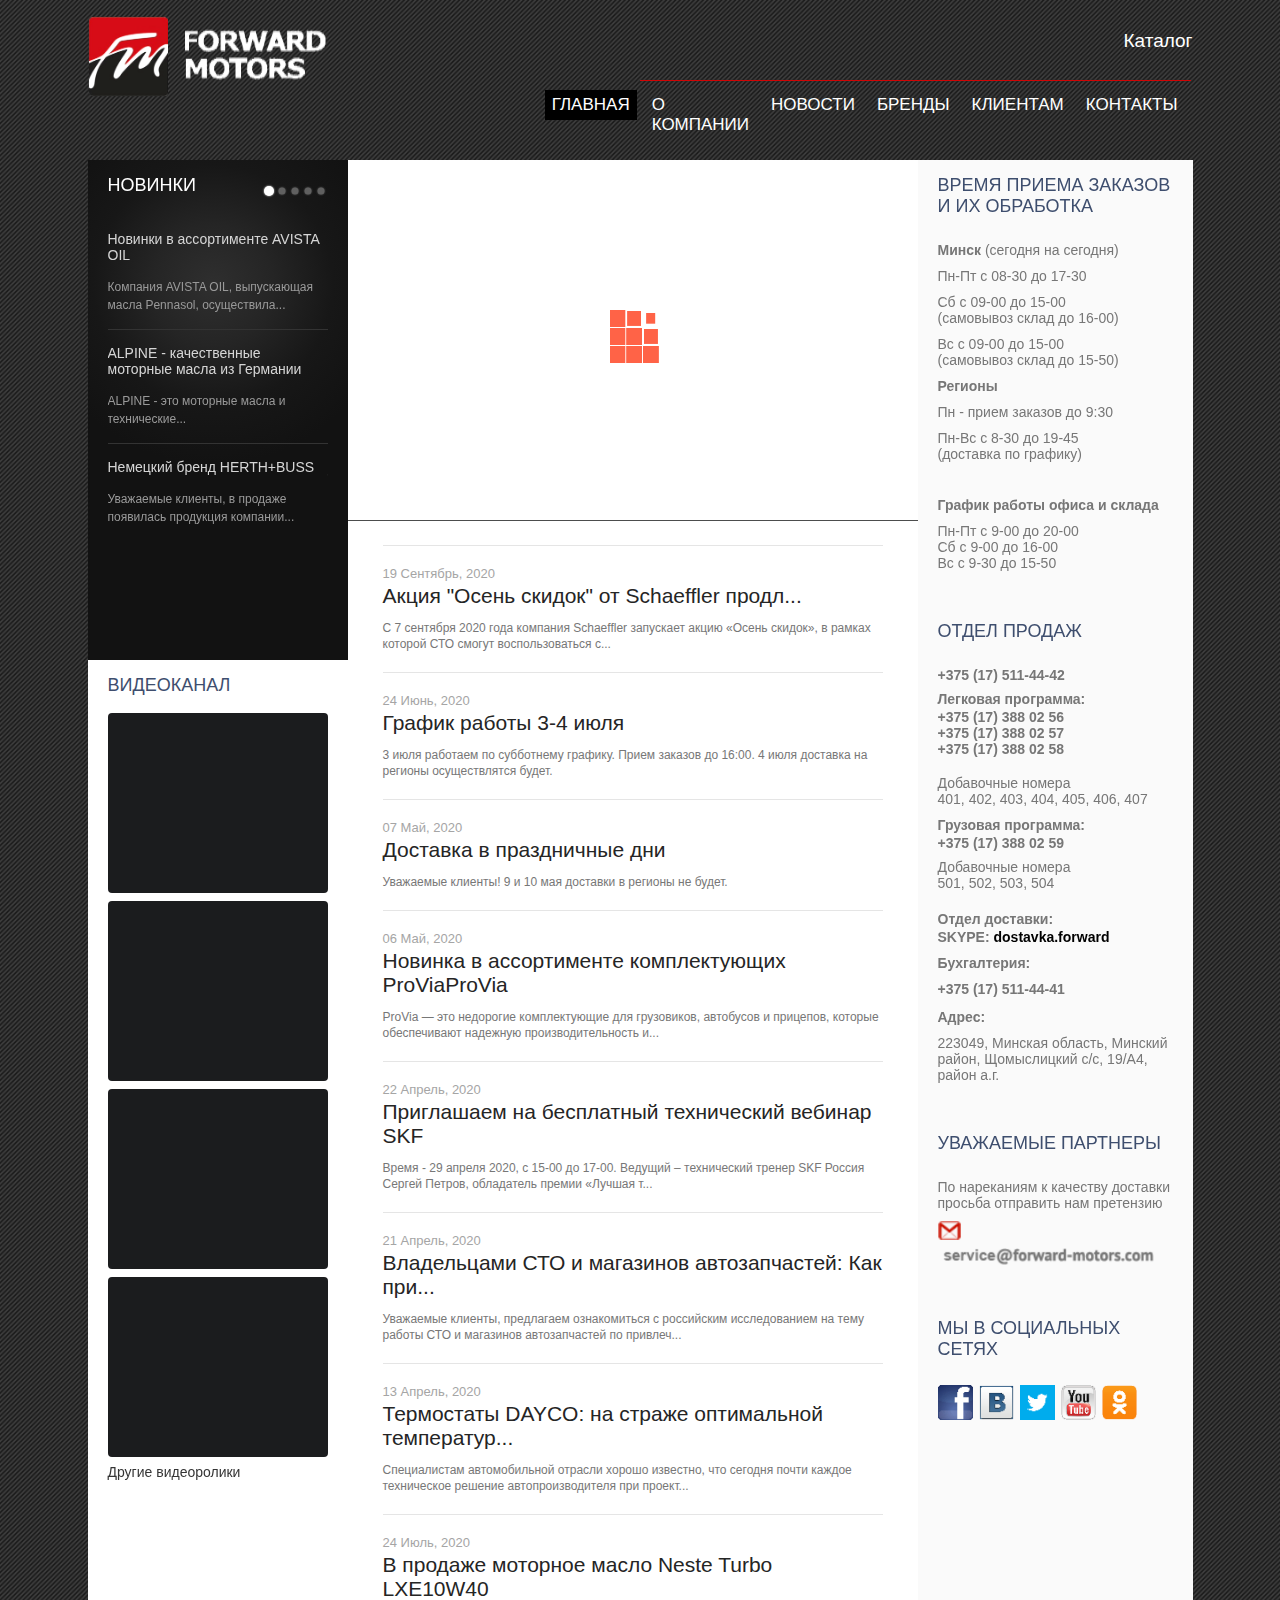
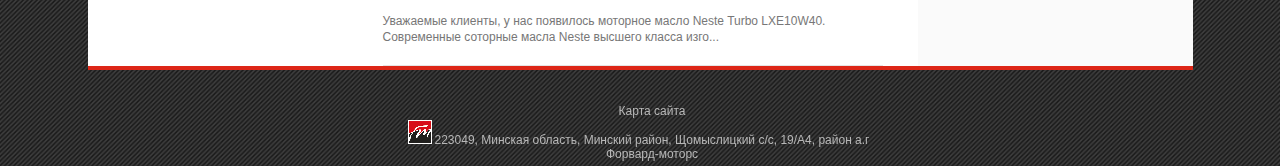
==== commit 1f508ef6: "post-icons bag fixed" ====
--- a/index.html
+++ b/index.html
@@ -565,8 +565,8 @@
                         </span>
                     </div>
                     <div class="icon__email">
-                        <img class="post" src="images\post_icons\icon-post.png">
-                        <img class="addres" src="images\post_icons\icon-addres.png">
+                        <img class="post" src="images\post-icons\post.png">
+                        <img class="addres" src="images\post-icons\addres.png">
                     </div>
                 </div>
             </div>
--- a/style.css
+++ b/style.css
@@ -27,12 +27,14 @@
 .container-body {
     display: flex;
     flex-direction: column;
+
 }
 
 .container{
     display: flex;
     padding: 0 15px;
     flex-wrap: wrap;
+
     /*justify-content: center;*/
 }
 
@@ -452,7 +454,7 @@
 .card__image {
     max-width: 100%;
     height: auto;
-    margin: 0 10px 10px 0;
+    margin: 0 10px 10px .5px;
 
     cursor: pointer;
 
@@ -544,7 +546,7 @@
 }
 
 .right__subtitle{
-    margin-bottom: 10px;
+    margin: 0 0 10px 0;
     font-weight: bold;
 }
 
@@ -840,7 +842,7 @@
     }
 
     .banner {
-        height: 288px;          /*360px*/
+        height: 288px;          /*360px*//**/
     }
 
     .progress {
@@ -977,7 +979,7 @@
         margin-right: 0;
     }
 
-    .card__video:nth-child(3),:nth-child(5){
+    .card__video:nth-child(2n+3) {
         margin-left: 6px;
     }
 
@@ -1007,7 +1009,7 @@
     }
 
     .sidebar__content {
-        padding: 0 8px;
+        padding: 0 8px 0 20px;
     }
 
     .sidebar__header h2{
@@ -1025,6 +1027,7 @@
         width: 260px;
         padding: 0 5px;
         margin: 0 auto;
+
     }
     .header, .left, .right, .center, .footer, .section{
         width: 260px;
@@ -1057,7 +1060,7 @@
         margin: 2px 20px 6px;;
     }
 
-    .card__video:nth-child(3),:nth-child(5){
+    .card__video:nth-child(2n+3){
         margin-left: 20px;
     }
 /*
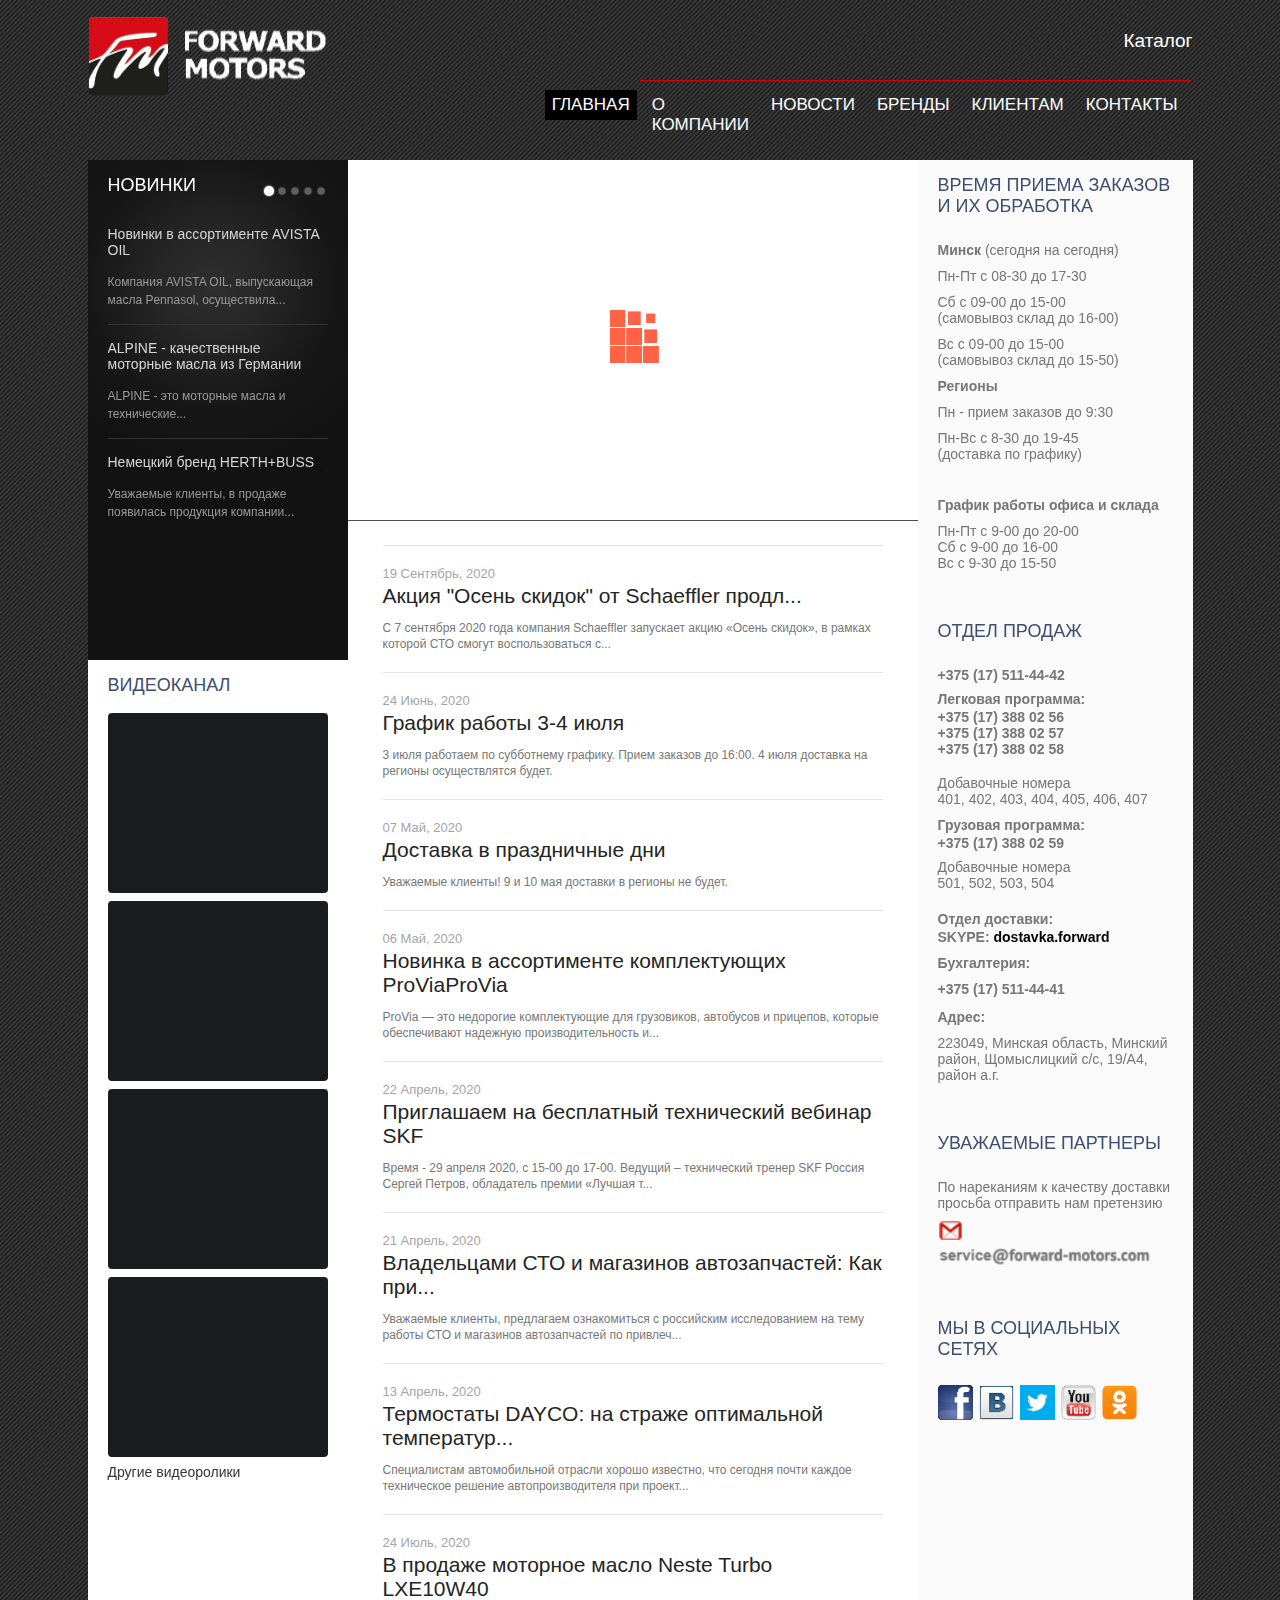
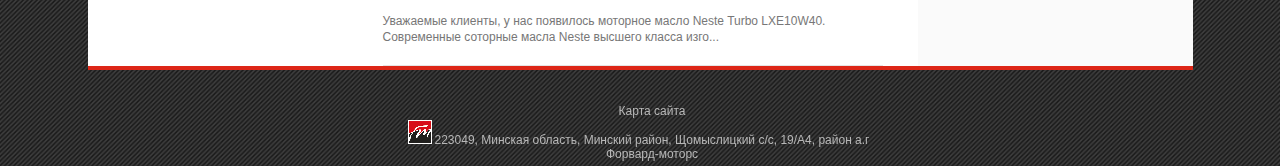
==== commit f713f293: "burger menu added, bugs fixed" ====
--- a/index.html
+++ b/index.html
@@ -76,8 +76,30 @@
 
             </nav>
             <div class="burger">
-                    <div class="burger__btn"></div>
-                </div>
+                <div class='burger__btn'>
+                    <div class="btn"></div>
+                </div>
+                <div class="burger__menu">
+                    <div class="burger__container burger__container-back">
+                        <a class="burger__card"></a>
+                        <a class="burger__card"></a>
+                        <a class="burger__card"></a>
+                        <a class="burger__card"></a>
+                        <a class="burger__card"></a>
+                        <a class="burger__card"></a>
+                        <a class="burger__card"></a>
+                    </div>
+                    <div class="burger__container">
+                        <a class="burger__card active" href="file:///D:/WORK/Projects/Forward%20Motors/index.html"> главная</a>
+                        <a class="burger__card" href=""> каталог </a>
+                        <a class="burger__card" href=""> о компании </a>
+                        <a class="burger__card" href=""> новости </a>
+                        <a class="burger__card" href=""> бренды </a>
+                        <a class="burger__card" href=""> клиентам </a>
+                        <a class="burger__card" href=""> контакты </a>
+                    </div>
+                </div>
+            </div>
         </header>
     </div> <!-- .header__cont -->
 
@@ -89,8 +111,8 @@
 
                 <div class="new__gradient"></div>
 
-                <div class="sidebar__header">
-                    <h2 class="sidebar__header--new"> новинки </h2>
+                <div class="sidebar__header sidebar__header--new">
+                    <h2> новинки </h2>
                     <div class="buttons__container">
                         <div class="button__square">
                             <div class="button__round" data-btn="#btn_1"></div>
@@ -565,8 +587,8 @@
                         </span>
                     </div>
                     <div class="icon__email">
-                        <img class="post" src="images\post-icons\post.png">
-                        <img class="addres" src="images\post-icons\addres.png">
+
+                        <p><a href='mailto:service@forward-notors.com'><img class="post" src="images\post-icons\post.png"><img class="addres" src='images/post-icons/addres.png'></a></p>
                     </div>
                 </div>
             </div>
--- a/style.css
+++ b/style.css
@@ -102,64 +102,6 @@
 
 .nav {
     width: 830px;
-}
-
-.burger {
-    position: relative;
-    display: none;
-
-    width: 60px;
-    height: 40px;
-    margin: 30px 5px 0 0;
-
-    box-shadow: 0 0 3px #fff;
-    border-radius: 10%;
-
-   /* background: /*#1b1c1e;#d10404;*/
-    background: rgba(27, 28, 30, .3);
-}
-
-.burger:hover {
-    box-shadow: 0 0 4px #fff;
-    cursor: pointer;
-}
-
-.burger__btn:before {
-    content: "";
-    display: block;
-    width: 40px;
-
-    border-bottom: 3px solid #999;
-
-    position: absolute;
-    top: -7px;
-    left: 0;
-    z-index: 1;
-}
-
-.burger__btn {
-    position: absolute;
-    top: 20px;
-    left: 10px;
-    z-index: 1;
-
-    width: 40px;
-    border-bottom: 3px solid #999;
-
-    cursor: pointer;
-}
-
-.burger__btn:after {
-    content: "";
-    display: block;
-    width: 40px;
-
-    border-top: 3px solid #999;
-
-    position: absolute;
-    top: 7px;
-    left: 0;
-    z-index: 1;
 }
 
 .catlog__container{
@@ -233,13 +175,13 @@
 .nav ul{
     list-style: none;
     margin: 0;
-     padding: 0;
-
-     display: flex;
+    padding: 0;
+
+    display: flex;
     justify-content: flex-end;
  }
 
- /* Drop Menu */
+/* Drop Menu */
 
 .dropmenu{
     display: block;
@@ -300,13 +242,154 @@
     transition: .2s;
 }
 
+/* Burger */
+
+.burger {
+    position: relative;
+    display: none;
+
+    width: 50px;
+    height: 60px;
+    margin: auto 0;
+    padding: 0 3px;
+
+    /*box-shadow: 0 0 3px #fff;*/
+    /*border-radius: 10%;*/
+
+   /* background: /*#1b1c1e;#d10404;*/
+    box-shadow: 0 0 3px #000;
+    background: rgba(12, 12, 12, .7);
+}
+
+.burger:hover {
+    cursor: pointer;
+}
+
+.burger__btn {
+    width: 100%;
+    height: 100%;
+}
+
+.burger:hover .btn {
+    opacity: 90%;
+}
+
+.btn:before {
+    content: "";
+    display: block;
+    width: 30px;
+
+    border-bottom: 3px solid #999;
+
+    position: absolute;
+    top: -7px;
+    left: 0;
+    z-index: 1;
+}
+
+.btn {
+    width: 30px;
+    border-bottom: 3px solid #999;
+
+    position: absolute;
+    top: 29px;
+    left: 13px;
+    z-index: 1;
+
+    cursor: pointer;
+    opacity: 50%;
+}
+
+.btn:after {
+    content: "";
+    display: block;
+
+    width: 30px;
+    border-bottom: 3px solid #999;
+
+    position: absolute;
+    top: 7px;
+    left: 0;
+    z-index: 1;
+}
+
+.burger__menu {
+    display: none;
+    position: relative;
+}
+
+.burger__container{
+    width: 220px;
+
+    position: absolute;
+    top: 0px;
+    right: -3px;
+    z-index: 3;
+
+    /*transform: scale(0,0);
+    transform-origin: 0 0;*/
+
+    background-color: rgba(18, 18, 18, .1);
+    box-shadow: 0 2px 3px #000;
+    padding: 10px 20px 0 20px;
+
+    display: flex;
+    flex-direction: column;
+}
+
+.burger__container-back {
+    position: absolute;
+    background-color: #121212;
+    opacity: 80%;
+}
+
+.burger__card {
+    font-family: 'Ubuntu Condensed', sans-serif;
+    color: #f9f9f9;
+    font-size: 18px;
+    font-weight: normal;
+    text-transform: uppercase;
+    text-align: center;
+    letter-spacing: 1.5px;
+
+    height: 20px;
+    padding-top: 10px;
+    padding-bottom: 15px;
+
+    position: relative;
+    display: block;
+}
+
+.burger__card:hover {
+    color: #dd2617;
+}
+
+.burger__card:after{
+    content: "";
+    display: block;
+
+    width: 98%;
+    height: 1px;
+
+    background-color: #f9f9f9;
+
+    position: absolute;
+    bottom: 2.5px;
+
+    opacity: 40%;
+}
+
+.burger__card:last-child:after {
+    content: none;
+}
+
+.burger__card.active {
+    color: #dd2617;
+}
 
 /* Sidebars */
 
 .sidebar__header{
-    display: flex;
-    justify-content: space-between;
-
     font-family: 'Ubuntu Condensed', sans-serif;
     font-size: 18px;
     margin-bottom: 15px;
@@ -370,14 +453,16 @@
 }
 
 .sidebar__header--new{
+    display: flex;
+    justify-content: space-between;
     color: #fff;
-    padding-bottom: 0;
+    padding-bottom: 5px;
 }
 
 .sidebar__header--video{
+    width: 100%;
     padding-bottom: 5px;
     margin-bottom: 10px;
-    width: 100%;
 }
 
 .sidebar__content{
@@ -429,7 +514,7 @@
     height: 450px;
 
     transform: translate(0%);
-    transition: .5s cubic-bezier(.86, 0, 1, .49)
+    transition: .5s cubic-bezier(.86, 0, 1, .49);
 }
 
 .slider__item{
@@ -601,12 +686,13 @@
     width: 10%;
     height: 10%;
     margin-bottom: 5px;
+    padding-left: 1px;
 }
 
 .addres{
     width: 90%;
     height: 90%;
-    padding-left: 5px;
+    padding-left: 1px;
     margin-bottom: 10px;
 }
 
@@ -812,7 +898,8 @@
     }
 }
 
-@media (max-width: 1256px) {
+@media (max-width: 1256px) {        /* PC-1 */
+
     .dropcontent {
         width: 170px;
         padding: 5px 10px 0 10px;
@@ -825,7 +912,7 @@
     }
 }
 
-@media (max-width: 1150px) {
+@media (max-width: 1150px) {    /* PC-2 */
 
     .header {
         max-width: 991px;      /*1105px*/   /*-20%*/
@@ -859,7 +946,7 @@
     }
 }
 
-@media (max-width: 1024px) {
+@media (max-width: 1024px) {        /* Netbooks
 
     /* Header */
 
@@ -905,8 +992,7 @@
     }
 }
 
-@media (max-width: 966px) {
-    /* left, news оставить, right  вниз, header бургером */
+@media (max-width: 966px) {             /* Tablet horizontal */
 
     .right, .header, .footer {
         width: 716px;
@@ -922,6 +1008,8 @@
         margin-left: auto;
     }
 
+    /* Nav */
+
     .nav {
         display: none;
     }
@@ -930,14 +1018,15 @@
         display: block;
     }
 
-    .section {
-
-    }
+    .logo {
+        margin: 5px 0 0 0;
+    }
+
+    /* Right sidebar */
 
     .right {
         display: flex;
         flex-direction: row;
-
     }
 
     .right__card {
@@ -953,7 +1042,8 @@
     }
 }
 
-@media (max-width: 750px) {
+@media (max-width: 770px) {         /* Tablet vertical */
+
     .center {
         order: 1;
         margin: 0 auto;
@@ -966,12 +1056,31 @@
         width: 456px;
     }
 
+    .right {
+        order: 3;
+        width: 456px;
+    }
+
+    .header {
+        width: 456px;
+    }
+
+    .footer {
+        width: 456px;
+    }
+
     .new {
         width: 100%;
     }
 
     .sidebar__left {
         min-width: 100%;
+    }
+
+    /* Video */
+
+    .sidebar__header--video {
+        text-align: center;
     }
 
     .card__video {
@@ -983,17 +1092,14 @@
         margin-left: 6px;
     }
 
-    .right {
-        order: 3;
-        width: 456px;
-    }
-
-    .header {
-        width: 456px;
-    }
-
-    .footer {
-        width: 456px;
+    .video__text {
+        margin-left: 160px;
+    }
+
+    /* Slider */
+
+    .sidebar__header--new{
+        padding-bottom: 10px;
     }
 
     .slider__block {
@@ -1019,9 +1125,20 @@
     .slider__item:nth-child(1) .new__card {
         text-align: center;
     }
-}
-
-@media (max-width: 486px) {
+
+    /* Burger */
+
+    .burger__container {
+        width: 150px;
+    }
+
+    .burger__card {
+        font-size: 16px;
+        padding: 9px 0 13px 0;
+    }
+}
+
+@media (max-width: 486px) {         /* Mobile */
 
     .container {
         width: 260px;
@@ -1037,6 +1154,15 @@
         height: 85px;
     }
 
+    .sidebar__header {
+        margin: 0;
+        text-align: center;
+    }
+
+    .sidebar__content {
+        text-align: center;
+    }
+
     /* Banner */
 
     .banner {
@@ -1052,6 +1178,10 @@
         margin-top: 0;
     }
 
+    /* News */
+    .news {
+        text-align: center;
+    }
 
     /* Video */
 
@@ -1062,6 +1192,10 @@
 
     .card__video:nth-child(2n+3){
         margin-left: 20px;
+    }
+
+    .video__text {
+        margin-left: 65px;
     }
 /*
     .sidebar__left {
@@ -1075,6 +1209,10 @@
 
     /* Slider */
 
+    .sidebar__header h2 {
+        margin-left: 0;
+    }
+
     .slider__block {
         width: calc(220px * 5);
     }
@@ -1102,10 +1240,6 @@
 
     .sidebar__content {
         padding: 0 20px;
-    }
-
-    .sidebar__header h2{
-        margin-left: 0;
     }
 
     .slider__item:nth-child(1) .new__card {
@@ -1132,49 +1266,65 @@
     }
 
     /* Burger */
+
     .burger {
-        display: none;
-    }
-}
-
-
-
-
-
-
-
-
-
-
-
-
-
-
-
-
-
-
-
-
-
-
-
-
-
-
-
-
-
-
-
-
-
-
-
-
-
-
-
-
-
-
+        height: 40px;
+    }
+
+    .btn{
+        top: 19px;
+    }
+
+    .burger__container {
+        width: 100px;
+    }
+
+    .burger__card {
+        font-size: 14px;
+        padding: 8px 0 12px 0;
+        text-align: end;
+    }
+
+}
+
+
+
+
+
+
+
+
+
+
+
+
+
+
+
+
+
+
+
+
+
+
+
+
+
+
+
+
+
+
+
+
+
+
+
+
+
+
+
+
+
+
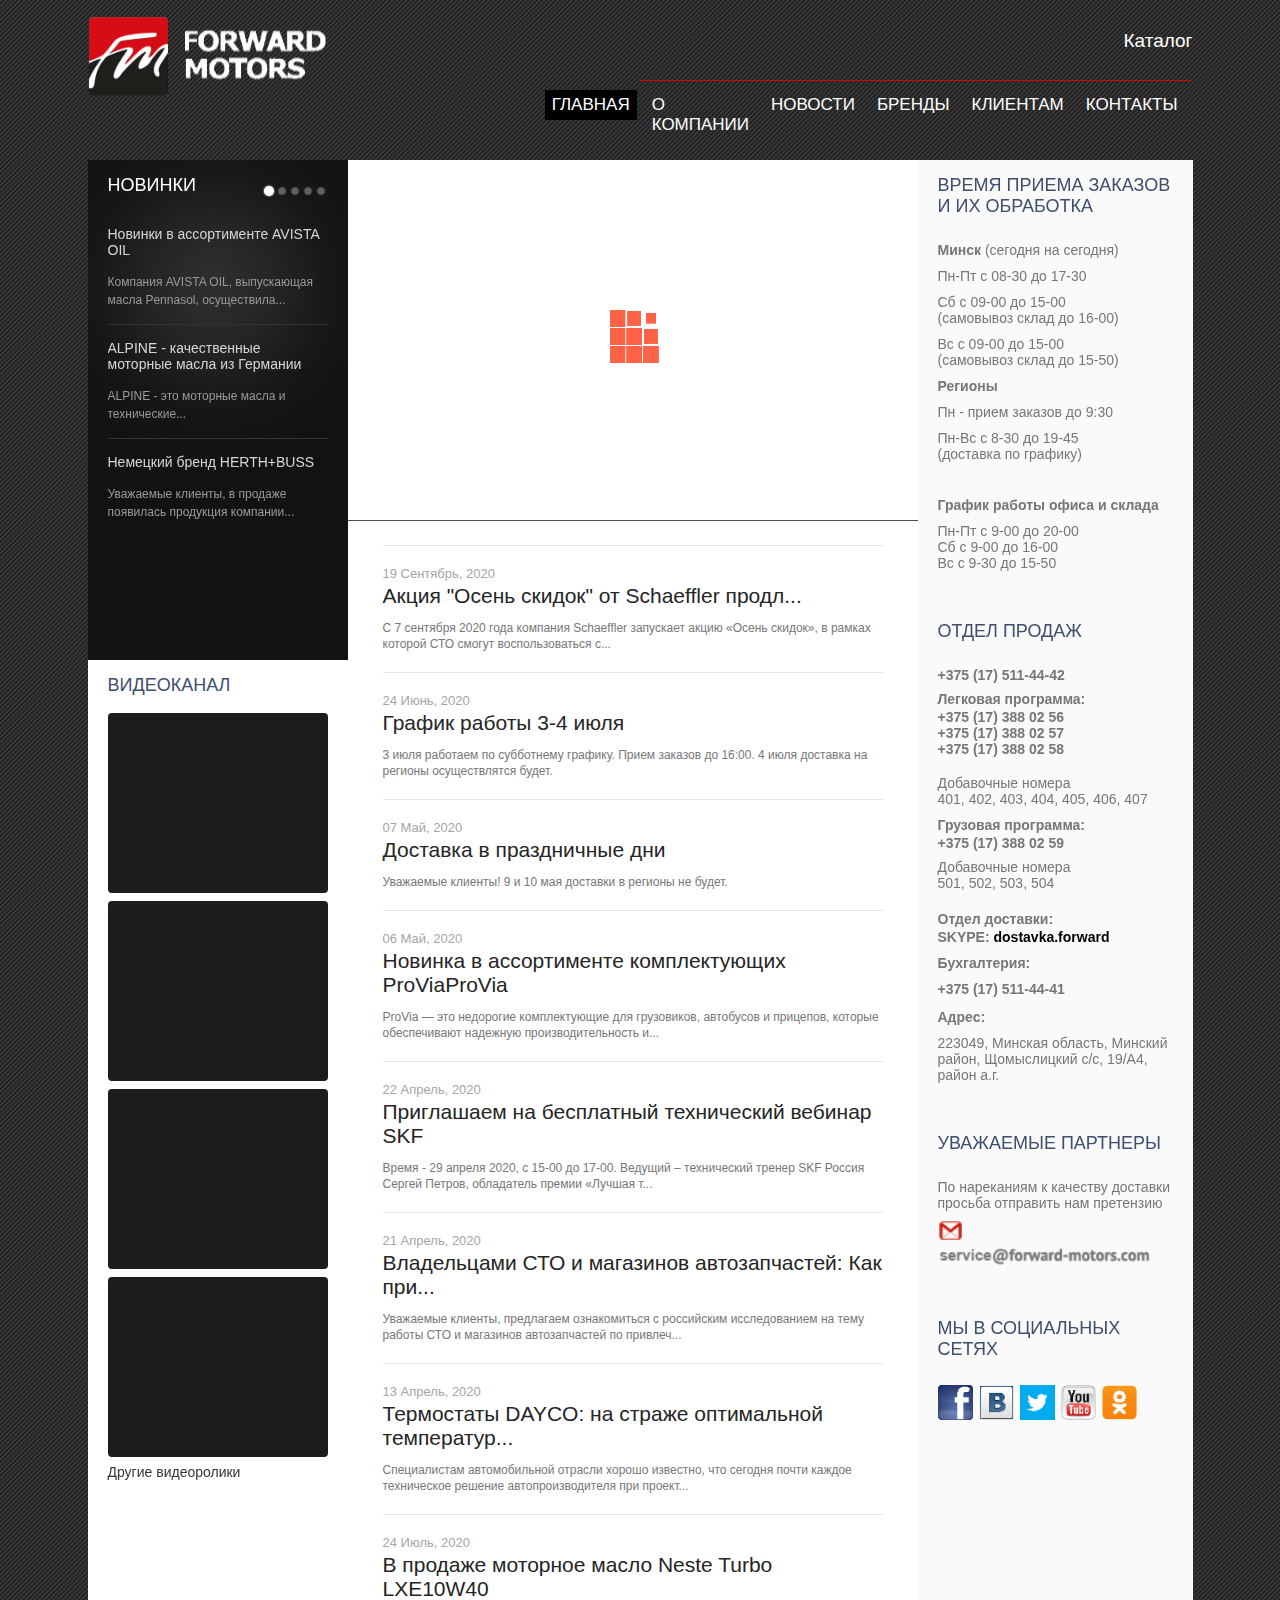
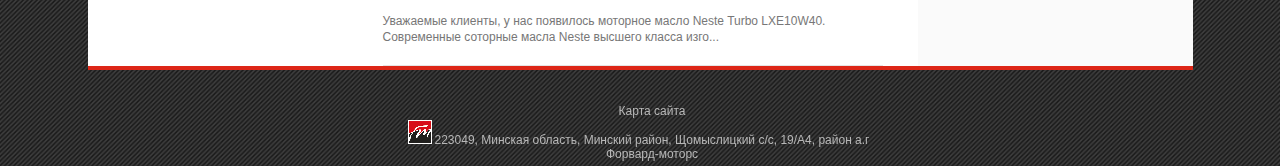
==== commit 767a4f71: "logo link changed" ====
--- a/index.html
+++ b/index.html
@@ -15,11 +15,11 @@
     <!-- header -->
     <div class="container">
         <header class="header">
-            <a href="http://forward-motors.com/" target="_blank">
-            <div class="logo">
-                <img class="logo__img" src = "images\logo\1.png" alt="logo">
-                <img class="logo__text" src = "images\logo\text.png" alt="logo-text">
-            </div>
+            <a href="#" target="_blank">
+                <div class="logo">
+                    <img class="logo__img" src = "images\logo\1.png" alt="logo">
+                    <img class="logo__text" src = "images\logo\text.png" alt="logo-text">
+                </div>
             </a>
 
             <nav class="nav">
